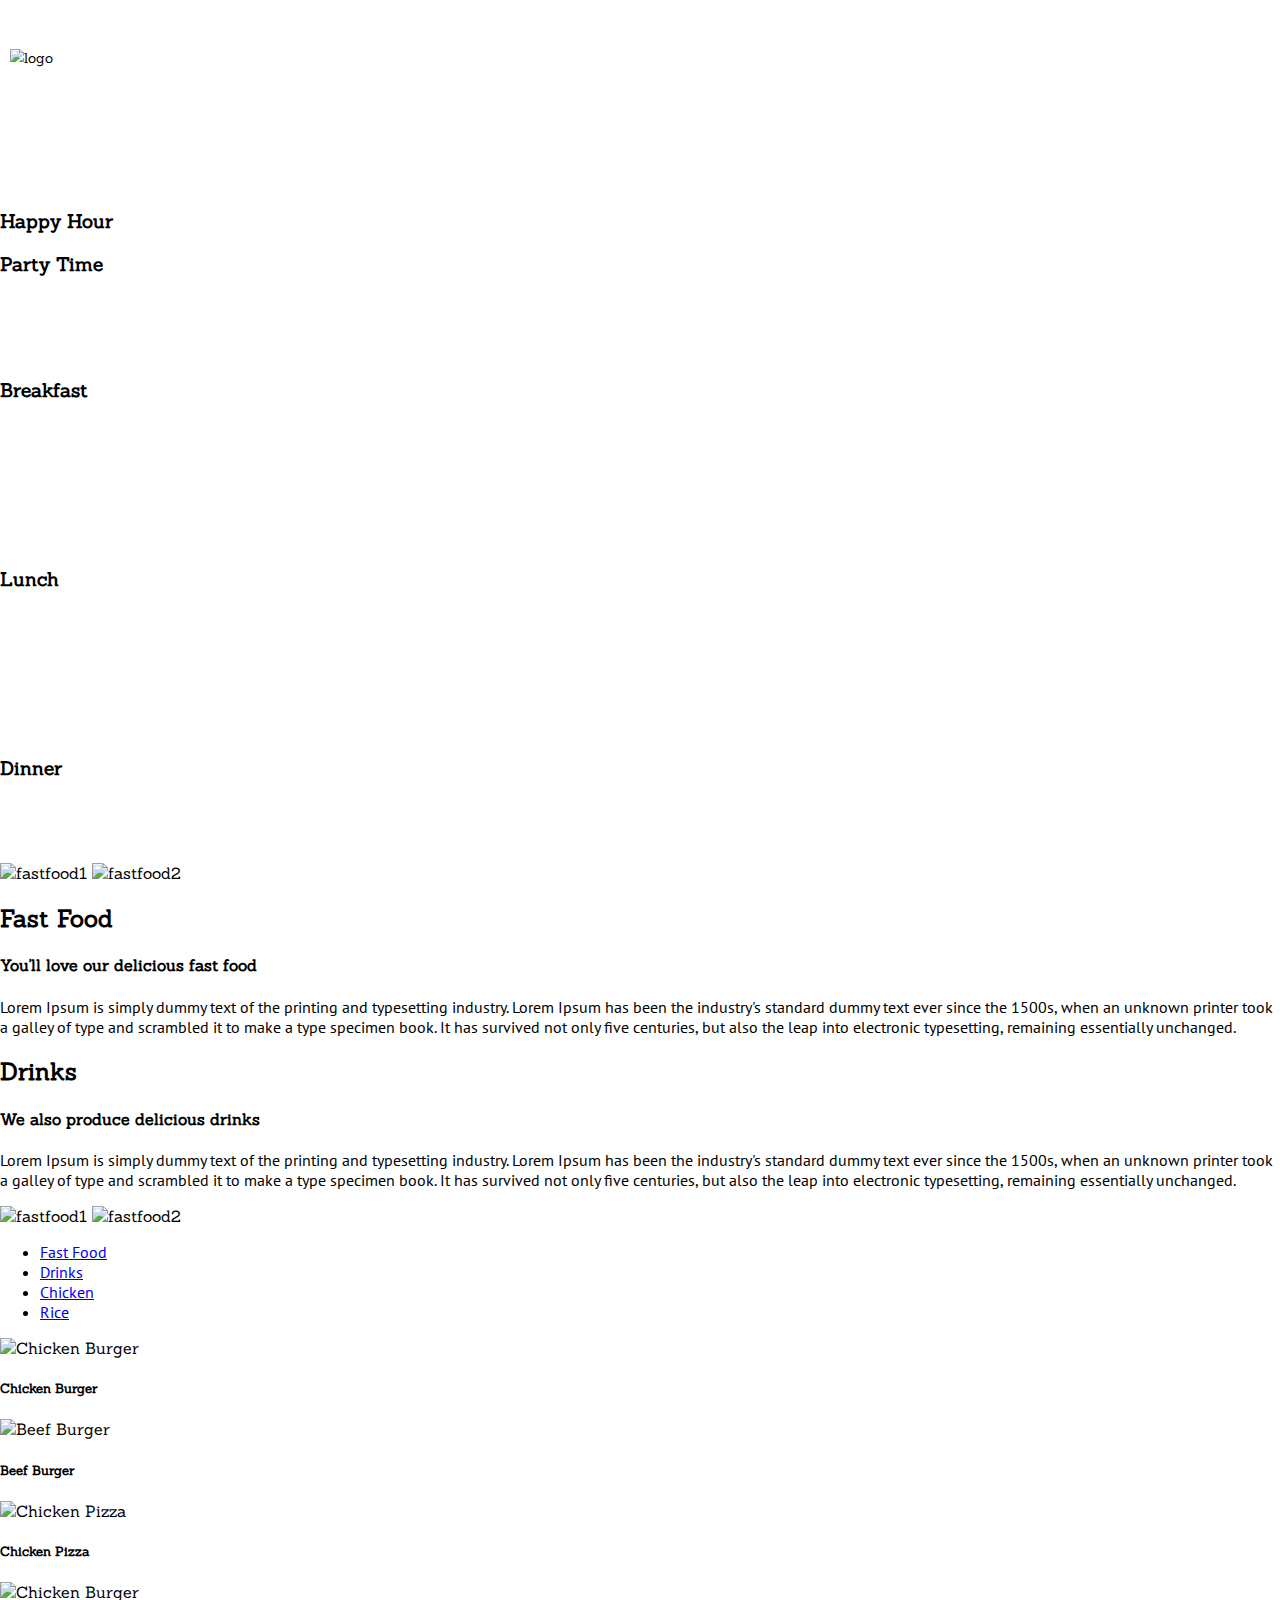
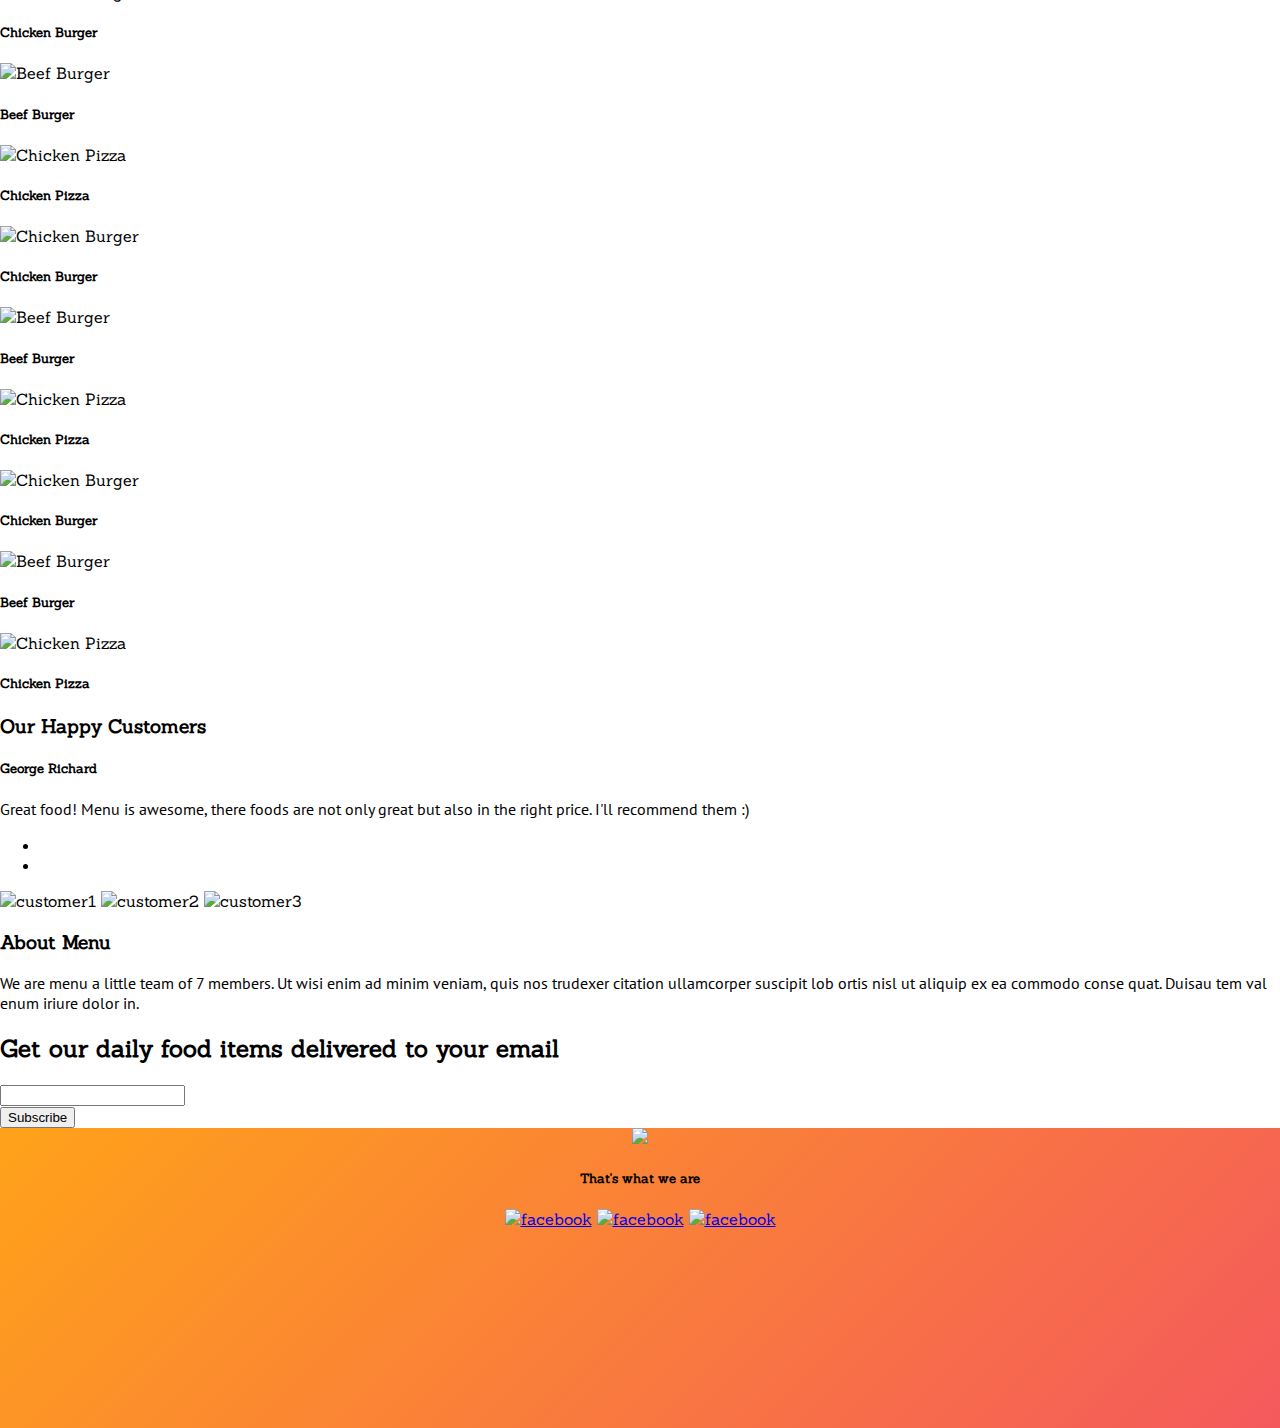
==== index.html @ df138d3c "integrated mailchimp google analytics some css styling and extra markups in html" ====
<!DOCTYPE html>
<html lang="en">
<head>
<meta charset="utf-8">
<!-- specify VIEWPORT  -->
<meta name="viewport" content="width=device-width, initial-scale=1, maximum-scale=1, user-scalable=no">
  <title>Anita's Kitchen | Home</title>
  <!-- Define required css files -->
<link href="assets/white.png" rel="icon shortcut"/>
<link href="css/style.css" rel="stylesheet" media="all" />
<link href="css/bootstrap.min.css" rel="stylesheet" media="all" />
<link href="https://fonts.googleapis.com/css?family=PT+Sans|Sanchez" rel="stylesheet">
<!-- include ionic icons framework -->
<link href="http://code.ionicframework.com/ionicons/2.0.1/css/ionicons.min.css" rel="stylesheet">
</head>

<!-- start website content -->
<body>
  <!-- navigation menu 'hamburger' -->
  <div class="container-fluid">
<div class="row hero">
  <div class="navbar navbar-default ham container-fluid">
  <a href "#" class="ion-drag"></a>
  </div>

  <!-- Landing page section -->
  <div class="text-center content spacing">
<img src="assets/logoBig.png" alt="logo" class="responsive" />
<h1><span class="txt-white">We Provide The Best Food <br>At The <b>Right Price</b></span></h1>
<script type="text/javascript" src="//s3.amazonaws.com/downloads.mailchimp.com/js/signup-forms/popup/embed.js" data-dojo-config="usePlainJson: true, isDebug: false"></script><script type="text/javascript">require(["mojo/signup-forms/Loader"], function(L) { L.start({"baseUrl":"mc.us8.list-manage.com","uuid":"dac4af4fc96cc21f65a4fd5d2","lid":"34956a28ba"}) })</script>
</div>
</div>
</div>
 <!-- End landing page section -->



 <!-- Start Recipe Categories- -->
<div class="container-fluid">
<div class="row txt.white">
  <div class="col-md-3">
  <h3>Happy Hour</h3>
  <h3>Party Time</h3>
  </div>

  <div class="col-md-3 pp-breakfast">
  <h3>Breakfast</h3>
  </div>

  <div class="col-md-3 pp-lunch">
  <h3>Lunch</h3>
  </div>

  <div class="col-md-3 pp-dinner">
  <h3>Dinner</h3>
  </div>

</div>
</div>

<!-- End Div section here for Recipe Category -->


<!--- New Feature Section with image blocks --->
<div class="container feature"><!--- Start Div for Container Feature -->
<div class="col-md-6">
  <img src="assets/fastFood1.jpg" alt="fastfood1" />
  <img src="assets/fastFood2.jpg" alt="fastfood2" />
</div>

  <div class="col-md-6">
    <h2>Fast Food</h2>
    <h4>You'll love our delicious fast food</h4>
    <p>Lorem Ipsum is simply dummy text of the printing and typesetting industry. Lorem Ipsum has been the industry's standard dummy text ever since the 1500s, when an unknown printer took a galley of type and scrambled it to make a type specimen book. It has survived not only five centuries, but also the leap into electronic typesetting, remaining essentially unchanged.</p>
  </div>
</div><!--- End div for container Feature --->


<!--- Section Two for Core Gallery Display Section --->
  <div class="container feature"><!--- Start Div for Container Feature -->
    <div class="col-md-6">
      <h2>Drinks</h2>
      <h4>We also produce delicious drinks</h4>
      <p>Lorem Ipsum is simply dummy text of the printing and typesetting industry. Lorem Ipsum has been the industry's standard dummy text ever since the 1500s, when an unknown printer took a galley of type and scrambled it to make a type specimen book. It has survived not only five centuries, but also the leap into electronic typesetting, remaining essentially unchanged.</p>
    </div>

    <div class="col-md-6 img-inline">
      <img src="assets/drink1.jpg" class="img-inline" alt="fastfood1" />
      <img src="assets/drink2.jpg" class="img-inline" alt="fastfood2" />
    </div>
  </div> <!--- End div for container Feature --->



<!-- Section to add navigation Tabs in bootstrap panels --->
<div id="navTab" class="container">

<!-- Bootstrap nav tab justified for full width with responsive menu pills -->
<ul class="nav nav-pills nav-justified">
  <li class="active"><a href="#fastFood" data-toggle="tab">Fast Food</a></li>
	<li><a href="#drinks" data-toggle="tab">Drinks</a></li>
	<li><a href="#chicken" data-toggle="tab">Chicken</a></li>
	<li><a href="#ricePie" data-toggle="tab">Rice</a></li>
</ul>
<!-- End Bootstrap Navigation Tabs section -->

<!-- Add Stacked Tabs content with images in broken columns -->
<div class="tab-content">
  <div class="tab-pane active fade in" id="fastFood">
    <div class="col-sm-4">
      <img src="assets/fastfood/chickenBurger.jpg" alt="Chicken Burger" />
      <h5>Chicken Burger</h5>
    </div>

    <div class="col-sm-4">
      <img src="assets/fastfood/beefBurger.jpg" alt="Beef Burger" />
      <h5>Beef Burger</h5>
    </div>

    <div class="col-sm-4">
      <img src="assets/fastfood/chickenPizza.jpg" alt="Chicken Pizza" />
      <h5>Chicken Pizza</h5>
    </div>
  </div>
  <!-- End Active Tab Pane  -->

<!-- Tab Content Section for Drinks  -->
  <div class="tab-pane fade" id="drinks">
    <div class="col-sm-4">
      <img src="assets/fastfood/chickenBurger.jpg" alt="Chicken Burger" />
      <h5>Chicken Burger</h5>
    </div>

    <div class="col-sm-4">
      <img src="assets/fastfood/beefBurger.jpg" alt="Beef Burger" />
      <h5>Beef Burger</h5>
    </div>

    <div class="col-sm-4">
      <img src="assets/fastfood/chickenPizza.jpg" alt="Chicken Pizza" />
      <h5>Chicken Pizza</h5>
    </div>
  </div><!-- End Drinks Tab Content Section -->

<!-- Apply same content to Tab Navigation on Chicken -->
  <div class="tab-pane fade" id="chicken">
    <div class="col-sm-4">
      <img src="assets/fastfood/chickenBurger.jpg" alt="Chicken Burger" />
      <h5>Chicken Burger</h5>
    </div>

    <div class="col-sm-4">
      <img src="assets/fastfood/beefBurger.jpg" alt="Beef Burger" />
      <h5>Beef Burger</h5>
    </div>

    <div class="col-sm-4">
      <img src="assets/fastfood/chickenPizza.jpg" alt="Chicken Pizza" />
      <h5>Chicken Pizza</h5>
    </div>
  </div><!-- End Chicken Tab Content section -->


<!-- Begin Rice Pie Tab content Section -->
  <div class="tab-pane fade" id="ricePie">
    <div class="col-sm-4">
      <img src="assets/fastfood/chickenBurger.jpg" alt="Chicken Burger" />
      <h5>Chicken Burger</h5>
    </div>

    <div class="col-sm-4">
      <img src="assets/fastfood/beefBurger.jpg" alt="Beef Burger" />
      <h5>Beef Burger</h5>
    </div>

    <div class="col-sm-4">
      <img src="assets/fastfood/chickenPizza.jpg" alt="Chicken Pizza" />
      <h5>Chicken Pizza</h5>
    </div>
  </div><!-- End Rice Pie Tab Content Section -->

</div>
</div><!-- End Tab Section with ID navTab and container all -->

<!-- initialize container in fluid for Testimonial section -->
<div class="container">
  <div class="col-md-8 col-md-offset-2 text-center">

<!-- Start Testimonial column break -->
<div class="col-sm-7">
  <h3>Our Happy Customers</h3>
  <h5>George Richard</h5>
  <p>Great food! Menu is awesome, there foods are not only great
  but also in the right price. I'll recommend them :)</p>
    <ul class="slide-nav">
      <li class="slide-nav-previous"><a class="ion-chevron-left" href="#"></a></li>
      <li class="slide-nav-next"><a class="ion-chevron-right" href="#"></a></li>
    </ul>
    <div class="img-inline">
  <img src="assets/customers/p1.png" alt="customer1" class="img-responsive" />
  <img src="assets/customers/p2.png" alt="customer2" class="img-responsive" />
  <img src="assets/customers/p3.png" alt="customer3" class="img-responsive" />
</div>

</div><!-- End column break for testimonials -->

<!-- Start About Menu div class section -->
<div class="col-sm-5">
  <h3>About Menu</h4>
    <p>We are menu a little team of 7 members. Ut wisi enim ad minim veniam, quis nos trudexer citation ullamcorper
      suscipit lob ortis nisl ut aliquip ex ea commodo conse quat. Duisau tem val enum iriure dolor in.</p>
    </div><!-- End About Menu column -->

  </div>
  <!-- Close col-md-8 div star -->
  </div><!-- Dont worry; container fluid closed -->

<div class="container"><!-- Website section for email subscription with Mailchimp Integration -->
  <div class="col-md-offset-2 col-md-8 text-center">
    <!-- Begin MailChimp Signup Form -->
<h2>Get our daily food items delivered to your email</h2>
  <form action="https://tecmie.us8.list-manage.com/subscribe/post?u=dac4af4fc96cc21f65a4fd5d2&amp;id=34956a28ba" method="post" id="mc-embedded-subscribe-form" name="mc-embedded-subscribe-form" class="validate" target="_blank">
  <div class="form-group">
    <input type="email" class="form-control required" name="EMAIL" id="mce-EMAIL">
  </div>
  <button type="submit" value="Subscribe" name="subscribe" id="mc-embedded-subscribe"  class="btn btn-danger">Subscribe</button>
  </form>
</div>
</div><!-- End Email subscription section -->




<!-- Start Website Footer Section -->
<div class="container-fluid footer">
  <div class="row img-inline">
    <div class="col-md-4 col-md-offset-4">
    <img src="assets/footerlogos/logo_white.png" class="img-responsive" />
    <h5>That's what we are</h5>
  <a href ="#"><img src="assets/footerlogos/facebook.png" class="img-responsive" alt="facebook" /></a>
  <a href ="#"><img src="assets/footerlogos/facebook.png" class="img-responsive" alt="facebook" /></a>
  <a href ="#"><img src="assets/footerlogos/facebook.png" class="img-responsive" alt="facebook" /></a>
</div>
</div><!-- End column offset for elements within container -->
</div><!-- End div class container -->







<script src="js/jquery.min.js"></script>
<!-- <script src="js/bootstrap.min.js"></script> -->
<script src="js/script.js"></script>
<!-- Global Site Tag (gtag.js) - Google Analytics -->
<script async src="https://www.googletagmanager.com/gtag/js?id=UA-52368657-7"></script>
<script>
  window.dataLayer = window.dataLayer || [];
  function gtag(){dataLayer.push(arguments)};
  gtag('js', new Date());

  gtag('config', 'UA-52368657-7');
</script>
</body>
</html>
---- css/style.css ----
/******************************************
* Anitas Restaurant                       *
* IP2 Website Project for Moringe Prep    *
* Author: Andrew Miracle                  *
* September, 2017                         *
*******************************************/

/*DEFINE GLOBAL VARIABLES*/
body {
  font-family: 'PT Sans', sans-serif;
  overflow-x: hidden;
  margin: 0 0;
}
.img-inline{
  display: inline;
}
/*control content size within website's scale*/
.content{
  zoom: 0.85;
  -moz-transform: scale(0.85);
  padding: 2px 2px 10px 2px;
}
.spacing{
  margin:20px 10px 35px 10px;
}

/** Define fonts here **/
div, h1, h2, h3, h4, h5 {
  font-family:'Sanchez', serif;
}
h1{
  font-weight: lighter;
}
.txt-white{
  color: #ffffff;
  font-family: 'Sanchez', sans-serif;
}
p, span, li{
  font-family: 'PT Sans', sans-serif;
}


/*Navigation MENU*/
.navbar-default {
background-color: transparent!important;
border-color: rgba(255, 152, 0, 0.17)!important;
border-radius: 0px!important;
min-height:70%;
}

/*Landing Section*/
.hero{
  background: url('../assets/backgrounds/landing.jpg');
  background-attachment: fixed;
  object-fit: cover;
}


/*Hamburger Navbar Style*/
.ham{
  color: #fff;
  font-size: 46px;
  padding: 15px 15px;
}
.ham a{
  text-decoration: none;
  color: #fff;
}
.ham a:hover{
  color: #F15A29;
}

/*Section Two Content Control*/
.pp-breakfast{
  background-image: url("../assets/foodtop/breakfast.jpg");
  padding: 5% 0 5% 0;
  cursor: pointer;
}

.pp-lunch {
  background-image: url("../assets/foodtop/lunch.jpg");
  padding: 5% 0 5% 0;
  cursor: pointer;
}

.pp-dinner {
  background-image: url("../assets/foodtop/dinner.jpg");
  padding: 5% 0 5% 0;
  cursor: pointer;
}









#navTab .nav-pills > li > a {
  border-radius: 0;
}

/*Footer Section and Social Icons*/
.footer{
min-height:300px;
background-image:-webkit-linear-gradient( 135deg, rgba(243,71,75,.9) 0%, rgba(255,152,0,.9) 100%);
text-align:center;
}
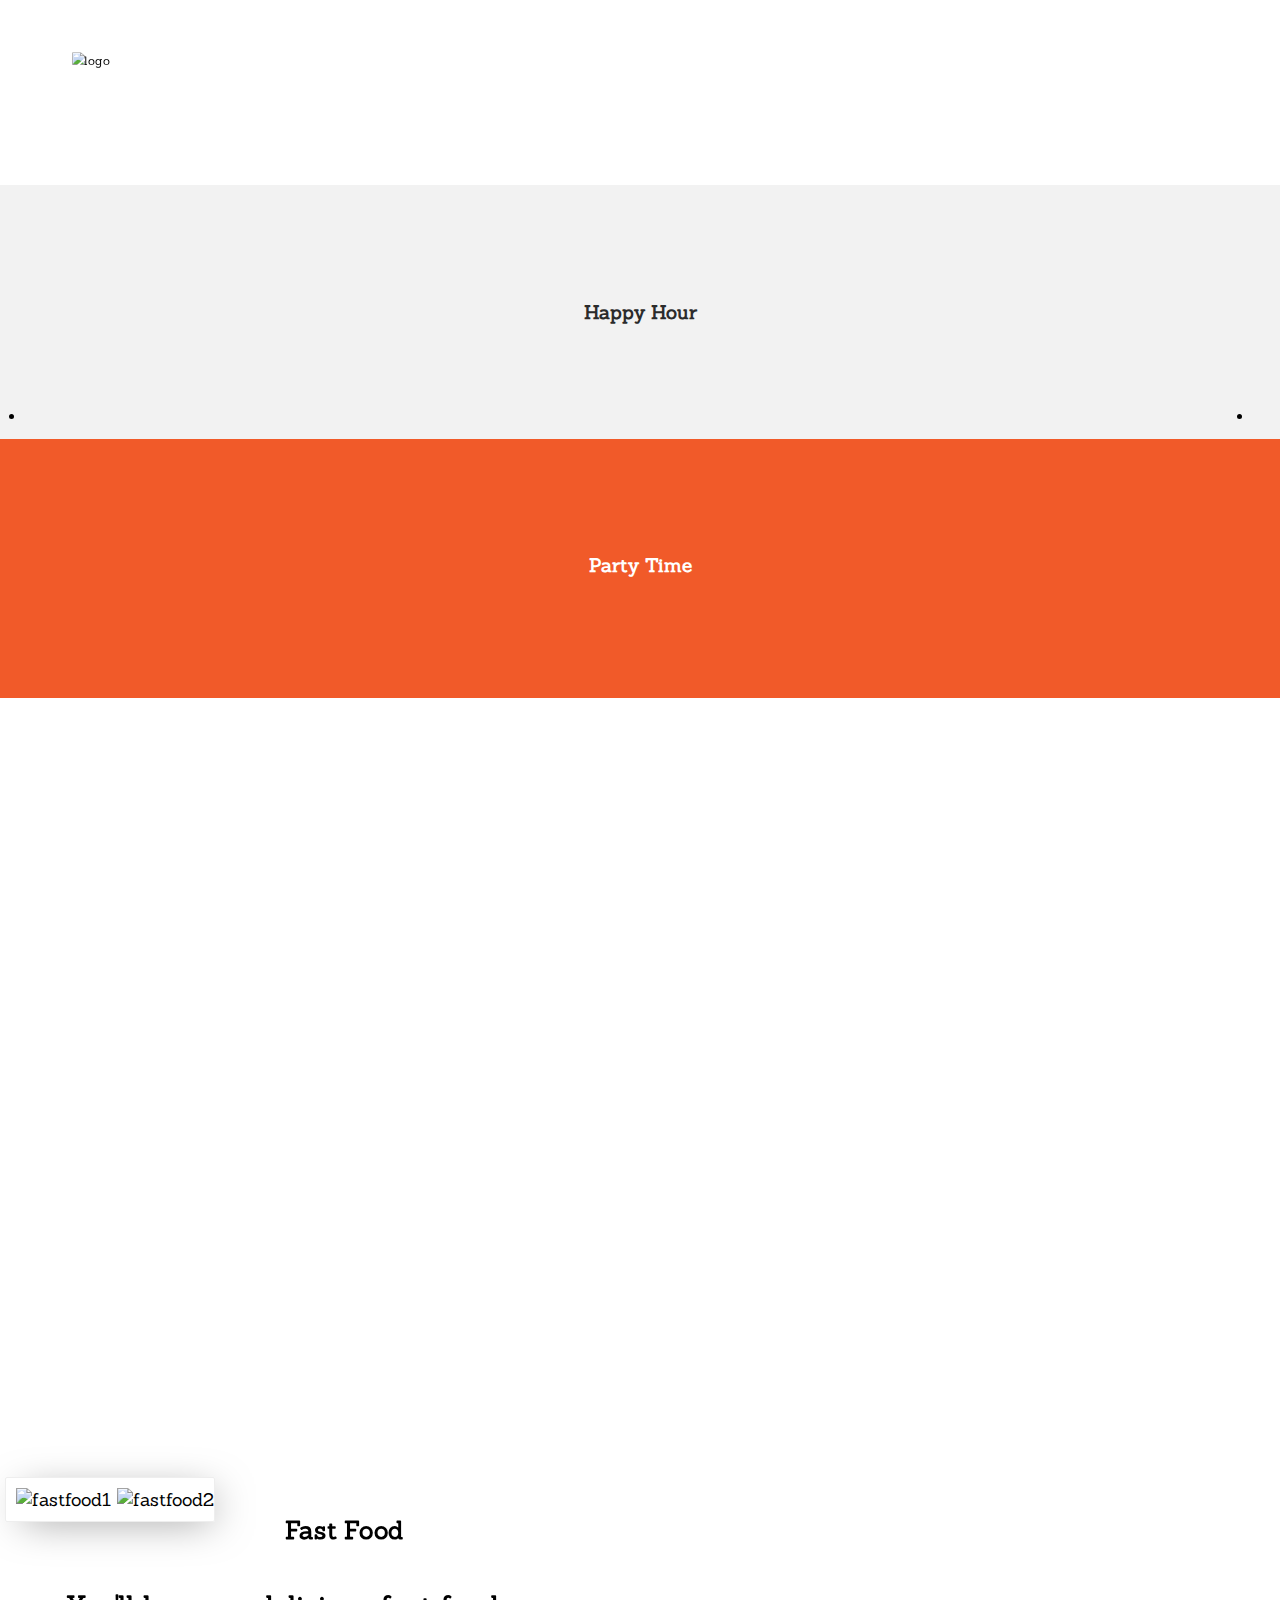
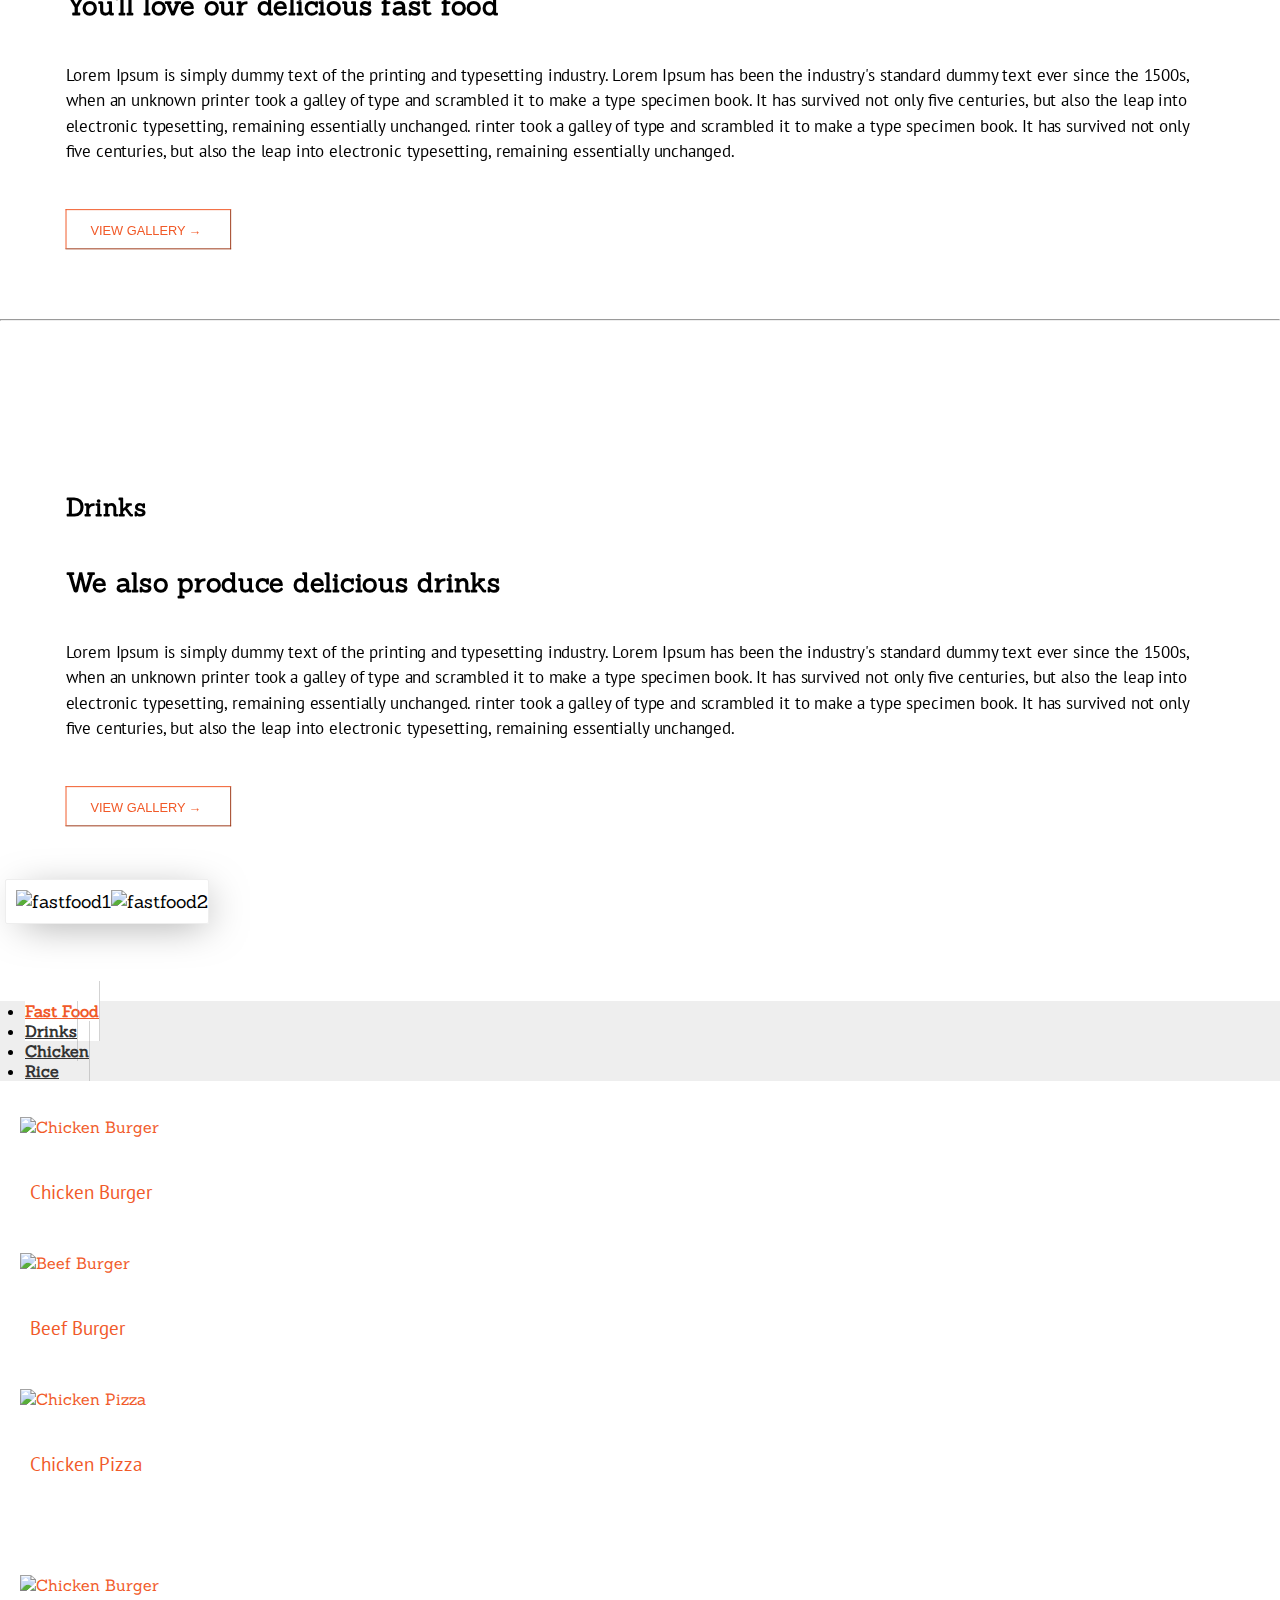
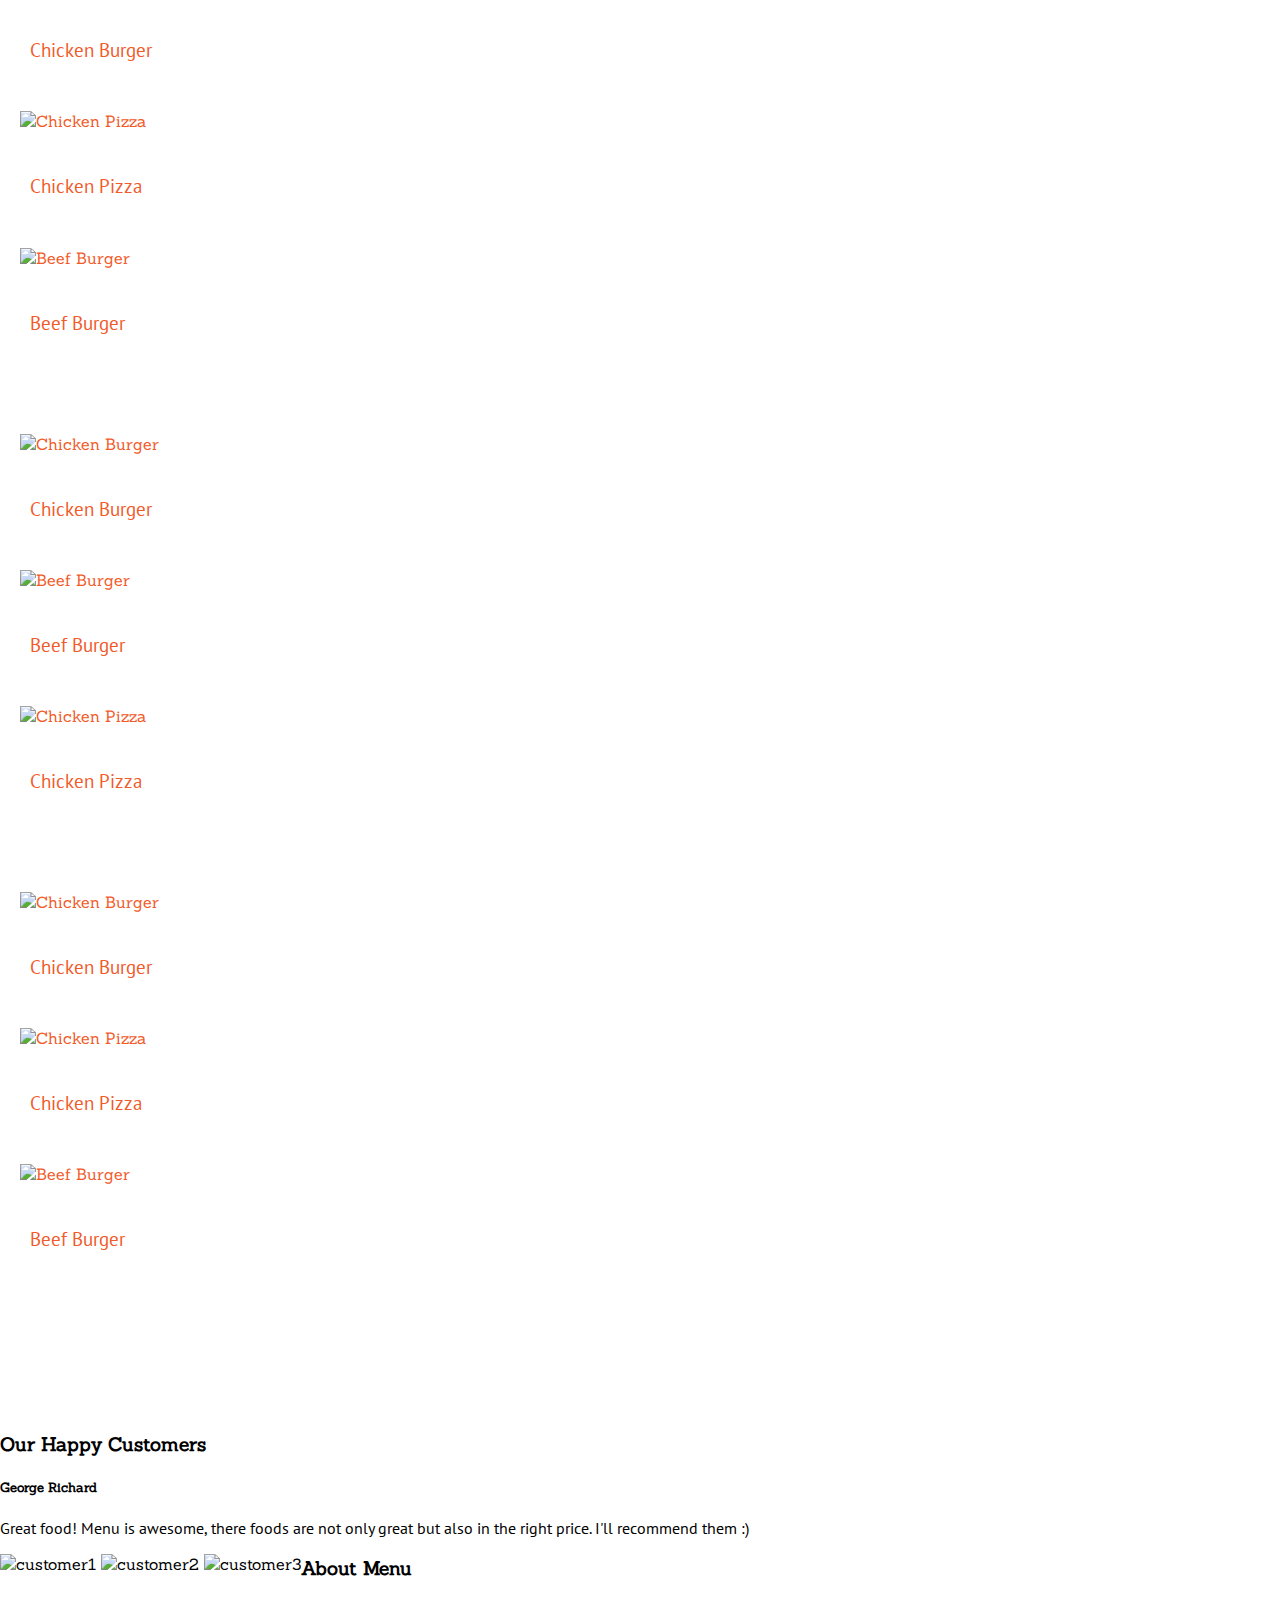
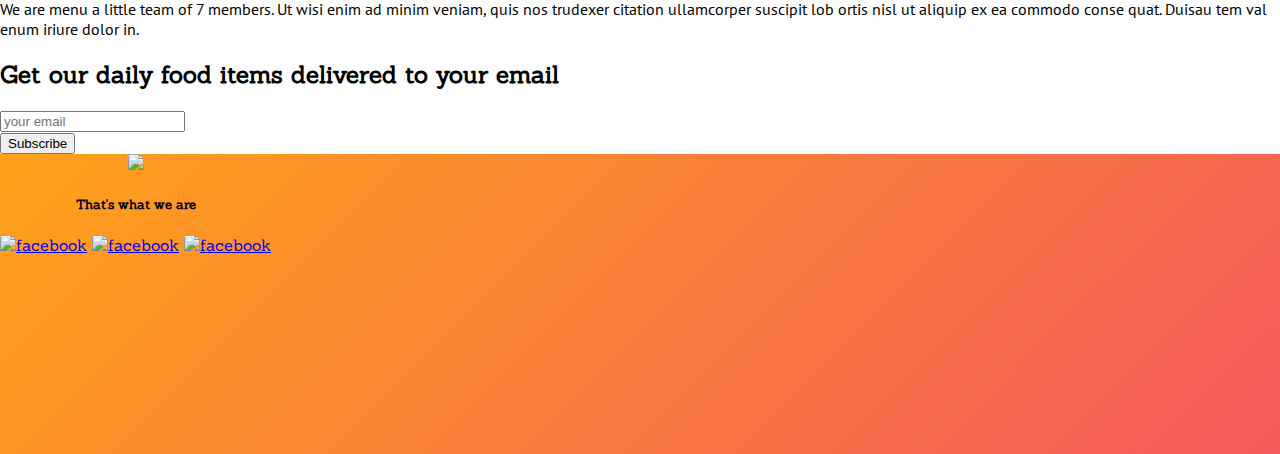
==== commit 543b4de3: "make the first bundle>>implement js for sample slider and numbers on food menu" ====
--- a/index.html
+++ b/index.html
@@ -27,7 +27,6 @@
   <div class="text-center content spacing">
 <img src="assets/logoBig.png" alt="logo" class="responsive" />
 <h1><span class="txt-white">We Provide The Best Food <br>At The <b>Right Price</b></span></h1>
-<script type="text/javascript" src="//s3.amazonaws.com/downloads.mailchimp.com/js/signup-forms/popup/embed.js" data-dojo-config="usePlainJson: true, isDebug: false"></script><script type="text/javascript">require(["mojo/signup-forms/Loader"], function(L) { L.start({"baseUrl":"mc.us8.list-manage.com","uuid":"dac4af4fc96cc21f65a4fd5d2","lid":"34956a28ba"}) })</script>
 </div>
 </div>
 </div>
@@ -37,21 +36,25 @@
 
  <!-- Start Recipe Categories- -->
 <div class="container-fluid">
-<div class="row txt.white">
-  <div class="col-md-3">
-  <h3>Happy Hour</h3>
-  <h3>Party Time</h3>
-  </div>
-
-  <div class="col-md-3 pp-breakfast">
+<div class="row txt-white section-2">
+<div class="col-md-3" style="padding:0 0;  background:#f15a29;">
+  <div class="span-hour">
+  <h3 class="">Happy Hour</h3>
+  </div>
+  <div class="emphasis">
+  <h3 class="">Party Time</h3>
+  </div>
+</div>
+
+  <div class="col-md-3 pp-breakfast overlay italic">
   <h3>Breakfast</h3>
-  </div>
-
-  <div class="col-md-3 pp-lunch">
+</div>
+
+  <div class="col-md-3 pp-lunch media-active overlay">
   <h3>Lunch</h3>
   </div>
 
-  <div class="col-md-3 pp-dinner">
+  <div class="col-md-3 pp-dinner overlay">
   <h3>Dinner</h3>
   </div>
 
@@ -62,100 +65,124 @@
 
 
 <!--- New Feature Section with image blocks --->
-<div class="container feature"><!--- Start Div for Container Feature -->
-<div class="col-md-6">
+<div class="container feature clearance"><!--- Start Div for Container Feature -->
+<div class="col-md-6 img-inline text-center" style="padding-right:5%;">
+  <div class="feature-image container-fluid float-right">
   <img src="assets/fastFood1.jpg" alt="fastfood1" />
   <img src="assets/fastFood2.jpg" alt="fastfood2" />
 </div>
-
-  <div class="col-md-6">
+</div>
+
+  <div class="col-md-6 paratext content">
     <h2>Fast Food</h2>
     <h4>You'll love our delicious fast food</h4>
-    <p>Lorem Ipsum is simply dummy text of the printing and typesetting industry. Lorem Ipsum has been the industry's standard dummy text ever since the 1500s, when an unknown printer took a galley of type and scrambled it to make a type specimen book. It has survived not only five centuries, but also the leap into electronic typesetting, remaining essentially unchanged.</p>
-  </div>
+    <p>Lorem Ipsum is simply dummy text of the printing and typesetting industry. Lorem Ipsum has been the industry's standard
+      dummy text ever since the 1500s, when an unknown printer took a galley of type and scrambled it to make a
+      type specimen book. It has survived not only five centuries, but also the leap into electronic typesetting,
+      remaining essentially unchanged. rinter took a galley of type and scrambled it to make a type specimen book. It has survived not only five centuries,
+      but also the leap into electronic typesetting, remaining essentially unchanged.</p>
+      <a class="clearance" href="#"><button class="btn btn-default">VIEW GALLERY &#8594;</button></a>
+    </div><!-- End Fast Food div Section -->
 </div><!--- End div for container Feature --->
 
-
-<!--- Section Two for Core Gallery Display Section --->
-  <div class="container feature"><!--- Start Div for Container Feature -->
-    <div class="col-md-6">
+<hr>
+
+<!--- Section Two for Restaurant Gallery Display Section --->
+  <div class="container feature clearance"><!--- Start Div for Container Feature 2-->
+    <div class="col-md-6 paratext content">
       <h2>Drinks</h2>
       <h4>We also produce delicious drinks</h4>
-      <p>Lorem Ipsum is simply dummy text of the printing and typesetting industry. Lorem Ipsum has been the industry's standard dummy text ever since the 1500s, when an unknown printer took a galley of type and scrambled it to make a type specimen book. It has survived not only five centuries, but also the leap into electronic typesetting, remaining essentially unchanged.</p>
-    </div>
-
-    <div class="col-md-6 img-inline">
-      <img src="assets/drink1.jpg" class="img-inline" alt="fastfood1" />
-      <img src="assets/drink2.jpg" class="img-inline" alt="fastfood2" />
-    </div>
-  </div> <!--- End div for container Feature --->
+      <p>Lorem Ipsum is simply dummy text of the printing and typesetting industry. Lorem Ipsum has been the industry's standard
+        dummy text ever since the 1500s, when an unknown printer took a galley of type and scrambled it to make a
+        type specimen book. It has survived not only five centuries, but also the leap into electronic typesetting,
+        remaining essentially unchanged. rinter took a galley of type and scrambled it to make a type specimen book. It has survived not only five centuries,
+        but also the leap into electronic typesetting, remaining essentially unchanged.</p>
+        <a class="clearance" href="#"><button class="btn btn-default">VIEW GALLERY &#8594;</button></a>
+    </div>
+
+      <div class="col-sm-6">
+        <div class="feature-image container-fluid float-left">
+      <img src="assets/drink1.jpg" class="img-responsive main-block"  alt="fastfood1" />
+      <img src="assets/drink2.jpg" class="img-responsive main-block"  alt="fastfood2" />
+    </div>
+    </div>
+  </div>
+</div>
+<!--- End div for container Feature --->
+
+</div>
 
 
 
 <!-- Section to add navigation Tabs in bootstrap panels --->
-<div id="navTab" class="container">
-
+<div class="container-fluid clearance">
+  <div class="row section-3">
+<div id="navTab" class="col-md-8 col-md-offset-2 clearance section-tab">
 <!-- Bootstrap nav tab justified for full width with responsive menu pills -->
-<ul class="nav nav-pills nav-justified">
+<ul class="nav nav-pills nav-justified text-center section-tab-h" style="margin:0px 0px 0px -15px;
+    width: 102%;background:#eee;">
   <li class="active"><a href="#fastFood" data-toggle="tab">Fast Food</a></li>
 	<li><a href="#drinks" data-toggle="tab">Drinks</a></li>
 	<li><a href="#chicken" data-toggle="tab">Chicken</a></li>
-	<li><a href="#ricePie" data-toggle="tab">Rice</a></li>
+	<li><a href="#ricePie" style="border-right:0px solid;" data-toggle="tab">Rice</a></li>
 </ul>
 <!-- End Bootstrap Navigation Tabs section -->
-
+  <div class="navContent">
+    <ul class="slide-nav">
+    <li class="slide-nav-previous"><a class="ion-chevron-left slidePrevious"></a></li>
 <!-- Add Stacked Tabs content with images in broken columns -->
-<div class="tab-content">
+<div class="tab-content text-center">
   <div class="tab-pane active fade in" id="fastFood">
     <div class="col-sm-4">
-      <img src="assets/fastfood/chickenBurger.jpg" alt="Chicken Burger" />
+      <img src="assets/fastfood/chickenBurger.jpg" class="img-responsive" alt="Chicken Burger" />
       <h5>Chicken Burger</h5>
     </div>
 
     <div class="col-sm-4">
-      <img src="assets/fastfood/beefBurger.jpg" alt="Beef Burger" />
+      <img src="assets/fastfood/beefBurger.jpg" class="img-responsive" alt="Beef Burger" />
       <h5>Beef Burger</h5>
     </div>
 
     <div class="col-sm-4">
-      <img src="assets/fastfood/chickenPizza.jpg" alt="Chicken Pizza" />
+      <img src="assets/fastfood/chickenPizza.jpg"  class="img-responsive"alt="Chicken Pizza" />
       <h5>Chicken Pizza</h5>
     </div>
+
   </div>
   <!-- End Active Tab Pane  -->
 
 <!-- Tab Content Section for Drinks  -->
   <div class="tab-pane fade" id="drinks">
     <div class="col-sm-4">
-      <img src="assets/fastfood/chickenBurger.jpg" alt="Chicken Burger" />
+      <img src="assets/fastfood/chickenBurger.jpg" class="img-responsive" alt="Chicken Burger" />
       <h5>Chicken Burger</h5>
     </div>
 
     <div class="col-sm-4">
-      <img src="assets/fastfood/beefBurger.jpg" alt="Beef Burger" />
+      <img src="assets/fastfood/chickenPizza.jpg" class="img-responsive" alt="Chicken Pizza" />
+      <h5>Chicken Pizza</h5>
+    </div>
+
+    <div class="col-sm-4">
+      <img src="assets/fastfood/beefBurger.jpg"  class="img-responsive"alt="Beef Burger" />
       <h5>Beef Burger</h5>
-    </div>
-
-    <div class="col-sm-4">
-      <img src="assets/fastfood/chickenPizza.jpg" alt="Chicken Pizza" />
-      <h5>Chicken Pizza</h5>
     </div>
   </div><!-- End Drinks Tab Content Section -->
 
 <!-- Apply same content to Tab Navigation on Chicken -->
   <div class="tab-pane fade" id="chicken">
     <div class="col-sm-4">
-      <img src="assets/fastfood/chickenBurger.jpg" alt="Chicken Burger" />
+      <img src="assets/fastfood/chickenBurger.jpg" class="img-responsive" alt="Chicken Burger" />
       <h5>Chicken Burger</h5>
     </div>
 
     <div class="col-sm-4">
-      <img src="assets/fastfood/beefBurger.jpg" alt="Beef Burger" />
+      <img src="assets/fastfood/beefBurger.jpg"  class="img-responsive"alt="Beef Burger" />
       <h5>Beef Burger</h5>
     </div>
 
     <div class="col-sm-4">
-      <img src="assets/fastfood/chickenPizza.jpg" alt="Chicken Pizza" />
+      <img src="assets/fastfood/chickenPizza.jpg" class="img-responsive" alt="Chicken Pizza" />
       <h5>Chicken Pizza</h5>
     </div>
   </div><!-- End Chicken Tab Content section -->
@@ -164,26 +191,35 @@
 <!-- Begin Rice Pie Tab content Section -->
   <div class="tab-pane fade" id="ricePie">
     <div class="col-sm-4">
-      <img src="assets/fastfood/chickenBurger.jpg" alt="Chicken Burger" />
+      <img src="assets/fastfood/chickenBurger.jpg" class="img-responsive" alt="Chicken Burger" />
       <h5>Chicken Burger</h5>
     </div>
 
     <div class="col-sm-4">
-      <img src="assets/fastfood/beefBurger.jpg" alt="Beef Burger" />
+      <img src="assets/fastfood/chickenPizza.jpg" class="img-responsive" alt="Chicken Pizza" />
+      <h5>Chicken Pizza</h5>
+    </div>
+
+    <div class="col-sm-4">
+      <img src="assets/fastfood/beefBurger.jpg" class="img-responsive" alt="Beef Burger" />
       <h5>Beef Burger</h5>
     </div>
-
-    <div class="col-sm-4">
-      <img src="assets/fastfood/chickenPizza.jpg" alt="Chicken Pizza" />
-      <h5>Chicken Pizza</h5>
-    </div>
   </div><!-- End Rice Pie Tab Content Section -->
-
-</div>
+</div>
+
+<li class="slide-nav-next"><a class="ion-chevron-right slideNext"></a></li>
+</ul><!-- End slider navigation pane -->
+</div><!-- div class end Nav content -->
 </div><!-- End Tab Section with ID navTab and container all -->
+</div></div><!-- End BT container fluid and row  -->
+
+
+
+
+
 
 <!-- initialize container in fluid for Testimonial section -->
-<div class="container">
+<div class="container clearance clearfix">
   <div class="col-md-8 col-md-offset-2 text-center">
 
 <!-- Start Testimonial column break -->
@@ -221,7 +257,7 @@
 <h2>Get our daily food items delivered to your email</h2>
   <form action="https://tecmie.us8.list-manage.com/subscribe/post?u=dac4af4fc96cc21f65a4fd5d2&amp;id=34956a28ba" method="post" id="mc-embedded-subscribe-form" name="mc-embedded-subscribe-form" class="validate" target="_blank">
   <div class="form-group">
-    <input type="email" class="form-control required" name="EMAIL" id="mce-EMAIL">
+    <input type="email" class="form-control required" placeholder="your email" name="EMAIL" id="mce-EMAIL">
   </div>
   <button type="submit" value="Subscribe" name="subscribe" id="mc-embedded-subscribe"  class="btn btn-danger">Subscribe</button>
   </form>
@@ -251,8 +287,8 @@
 
 
 <script src="js/jquery.min.js"></script>
-<!-- <script src="js/bootstrap.min.js"></script> -->
-<script src="js/script.js"></script>
+<script src="js/bootstrap.min.js"></script>
+<script src="js/scripts.js"></script>
 <!-- Global Site Tag (gtag.js) - Google Analytics -->
 <script async src="https://www.googletagmanager.com/gtag/js?id=UA-52368657-7"></script>
 <script>
--- a/css/style.css
+++ b/css/style.css
@@ -11,20 +11,68 @@
   overflow-x: hidden;
   margin: 0 0;
 }
+/*Float Left and right selectors*/
+.float-right{
+  float: right;
+}
+.float-right > .container-fluid{
+  padding: 0px 40px;
+}
+.float-left{
+  float: left;
+}
+/*End Float Left and right selectors*/
+
+/*Bootstrap Button Default*/
+.btn-default {
+    color: #F15A29!important;
+    background-color: #fff;
+    border-color: #F15A29!important;
+    padding: 13px 30px 11px 25px!important;
+}
+
+.btn-default:hover{
+  background-image:linear-gradient( 135deg, rgba(243,71,75,.9) 0%, rgba(255,152,0,.9) 100%);
+  color: #fff!important;
+  font-weight: 700;
+}
+/*End Bootstrap button default*/
+
+
+/*make feature images inline */
 .img-inline{
   display: inline;
-}
+  float: left;
+}
+.main-block{
+  display: inline;
+  float: left;
+  border:0px black solid;
+}
+
 /*control content size within website's scale*/
 .content{
   zoom: 0.85;
-  -moz-transform: scale(0.85);
+  -moz-transform: scale(0.90);
+  -webkit-transform: scale(0.90);
+  -o-transform: scale(0.90)
   padding: 2px 2px 10px 2px;
 }
+/*End Zoom Controlproperty*/
+
+
+/*Add a property to create margins within content*/
+.clearance{
+  margin-top:7em;
+
+}
+
 .spacing{
-  margin:20px 10px 35px 10px;
+  margin:20px 10px 40px 10px;
 }
 
 /** Define fonts here **/
+
 div, h1, h2, h3, h4, h5 {
   font-family:'Sanchez', serif;
 }
@@ -34,6 +82,7 @@
 .txt-white{
   color: #ffffff;
   font-family: 'Sanchez', sans-serif;
+  text-align: center;
 }
 p, span, li{
   font-family: 'PT Sans', sans-serif;
@@ -53,6 +102,7 @@
   background: url('../assets/backgrounds/landing.jpg');
   background-attachment: fixed;
   object-fit: cover;
+  min-height: 70%;
 }
 
 
@@ -71,35 +121,180 @@
 }
 
 /*Section Two Content Control*/
+.section-2{
+  padding: 0 0;
+  min-height: 200px;
+}
+
+.overlay{
+width: 100%;
+height:100%;
+}
+
+.media-active{
+  position: inherit;
+  bottom: 0;
+  right: 0;
+  filter:opacity(50%);
+  overflow: hidden;
+  transition: .5s ease;
+}
+.txt-white .overlay:hover{
+  color:#000000;
+    filter: opacity(80%);
+
+}
+
 .pp-breakfast{
-  background-image: url("../assets/foodtop/breakfast.jpg");
-  padding: 5% 0 5% 0;
-  cursor: pointer;
+  background: url('../assets/foodtop/breakfast.jpg');
+  padding: 6% 0 6% 0;
+  cursor: pointer;
+  object-fit: fill;
 }
 
 .pp-lunch {
-  background-image: url("../assets/foodtop/lunch.jpg");
-  padding: 5% 0 5% 0;
-  cursor: pointer;
+  background: url('../assets/foodtop/lunch.jpg');
+  padding: 6% 0 6% 0;
+  cursor: pointer;
+  object-fit: fill;
 }
 
 .pp-dinner {
-  background-image: url("../assets/foodtop/dinner.jpg");
-  padding: 5% 0 5% 0;
-  cursor: pointer;
-}
-
-
-
-
-
-
-
+  background: url('../assets/foodtop/dinner.jpg');
+  padding: 6% 0 6% 0;
+  cursor: pointer;
+  object-fit: fill;
+}
+.span-hour{
+  background: #F2F2F2;
+  padding-top:7.5%;
+  padding-bottom: 7.5%;
+  margin-top:0px;
+  height: 100%;
+  color:#2b2b2b;
+}
+.emphasis{
+  background-color: #F15A29;
+  color:#fff;
+  padding-top:7.5%;
+  padding-bottom: 8%;
+  height: 100%;
+}
+
+/*Feature Section*/
+.feature{
+  font-size: 1.1em;
+  padding:10px 25px 10px 5px;
+}
+.feature > .paratext{
+  margin: 0px 0px 40px 0px;
+  padding: 10px 50px;
+}
+.feature h4{
+  font-size: 1.6em;
+  font-size: 700;
+}
+.feature button{
+  margin-top:30px;
+}
+.feature p{
+  margin-top:15px;
+}
+.paratext{
+  line-height: 1.5;
+  zoom: 0.98;
+  -moz-transform: scale(0.98);
+  -webkit-transform: scale(0.98);
+  -o-transform: scale(0.98);
+}
+.feature-image{
+  border: 1px solid #eee;
+  border-radius:  2px;
+  padding:10px 0px 10px 10px;
+  box-shadow: 7px 7px 40px -11px rgba(0, 0, 0, 0.5);
+}
+/*End Feature Section*/
+
+/*Section 3 NAVTAB AND TAB CONTENT*/
+.section-3{
+  background-color: #F15A29;
+  background: url('../assets/backgrounds/foodsBg.jpg');
+  object-fit: fill;
+  min-height: 500px;
+  background-attachment: fixed;
+}
+.section-tab{
+  background:#ffffff!important;
+}
+.section-tab-h{
+  background:#eeeeee!important;
+  background-size: cover;
+}
+
+/*Light Hack for the tab content section*/
+.navContent ul{
+  padding: 0 0;
+  list-style: none;
+}
+.slide-nav li a{
+  color: #f15a29;
+  font-size: 25px;
+  line-height: 0px;
+  cursor: pointer;
+}
+.slide-nav li a:hover{
+  color: #1b1b1b;
+  cursor: pointer;
+}
+.slide-nav-previous{
+    top: 45%;
+    left: 2%;
+    position: absolute;
+}
+.slide-nav-next{
+    top: 45%;
+    right: 2%;
+    position: absolute;
+}
+
+
+
+#navTab{
+  background:#fff!important;
+}
 
 
 #navTab .nav-pills > li > a {
   border-radius: 0;
-}
+  color:#333;
+  font-family: "Sanchez", serif;
+  font-weight: 700;
+  padding: 20px 0px;
+  text-align: center;
+  border-right: rgba(158, 158, 158, 0.45) 1px solid;
+}
+
+.nav-pills>li.active>a, .nav-pills>li.active>a:focus, .nav-pills>li.active>a:hover {
+  color: #f15a29!important;
+  background-color: #ffffff!important;
+}
+#navTab .tab-pane{
+margin: 10px 0px;
+padding: 20px 20px 20px 20px;
+color: #f15a29;
+}
+#navTab h5{
+font-family: 'PT Sans', sans-serif;
+font-weight: 500;
+font-size: 1.2em;
+padding:10px 10px 17px 10px;
+}
+#navTab img{
+
+}
+
+
+
 
 /*Footer Section and Social Icons*/
 .footer{
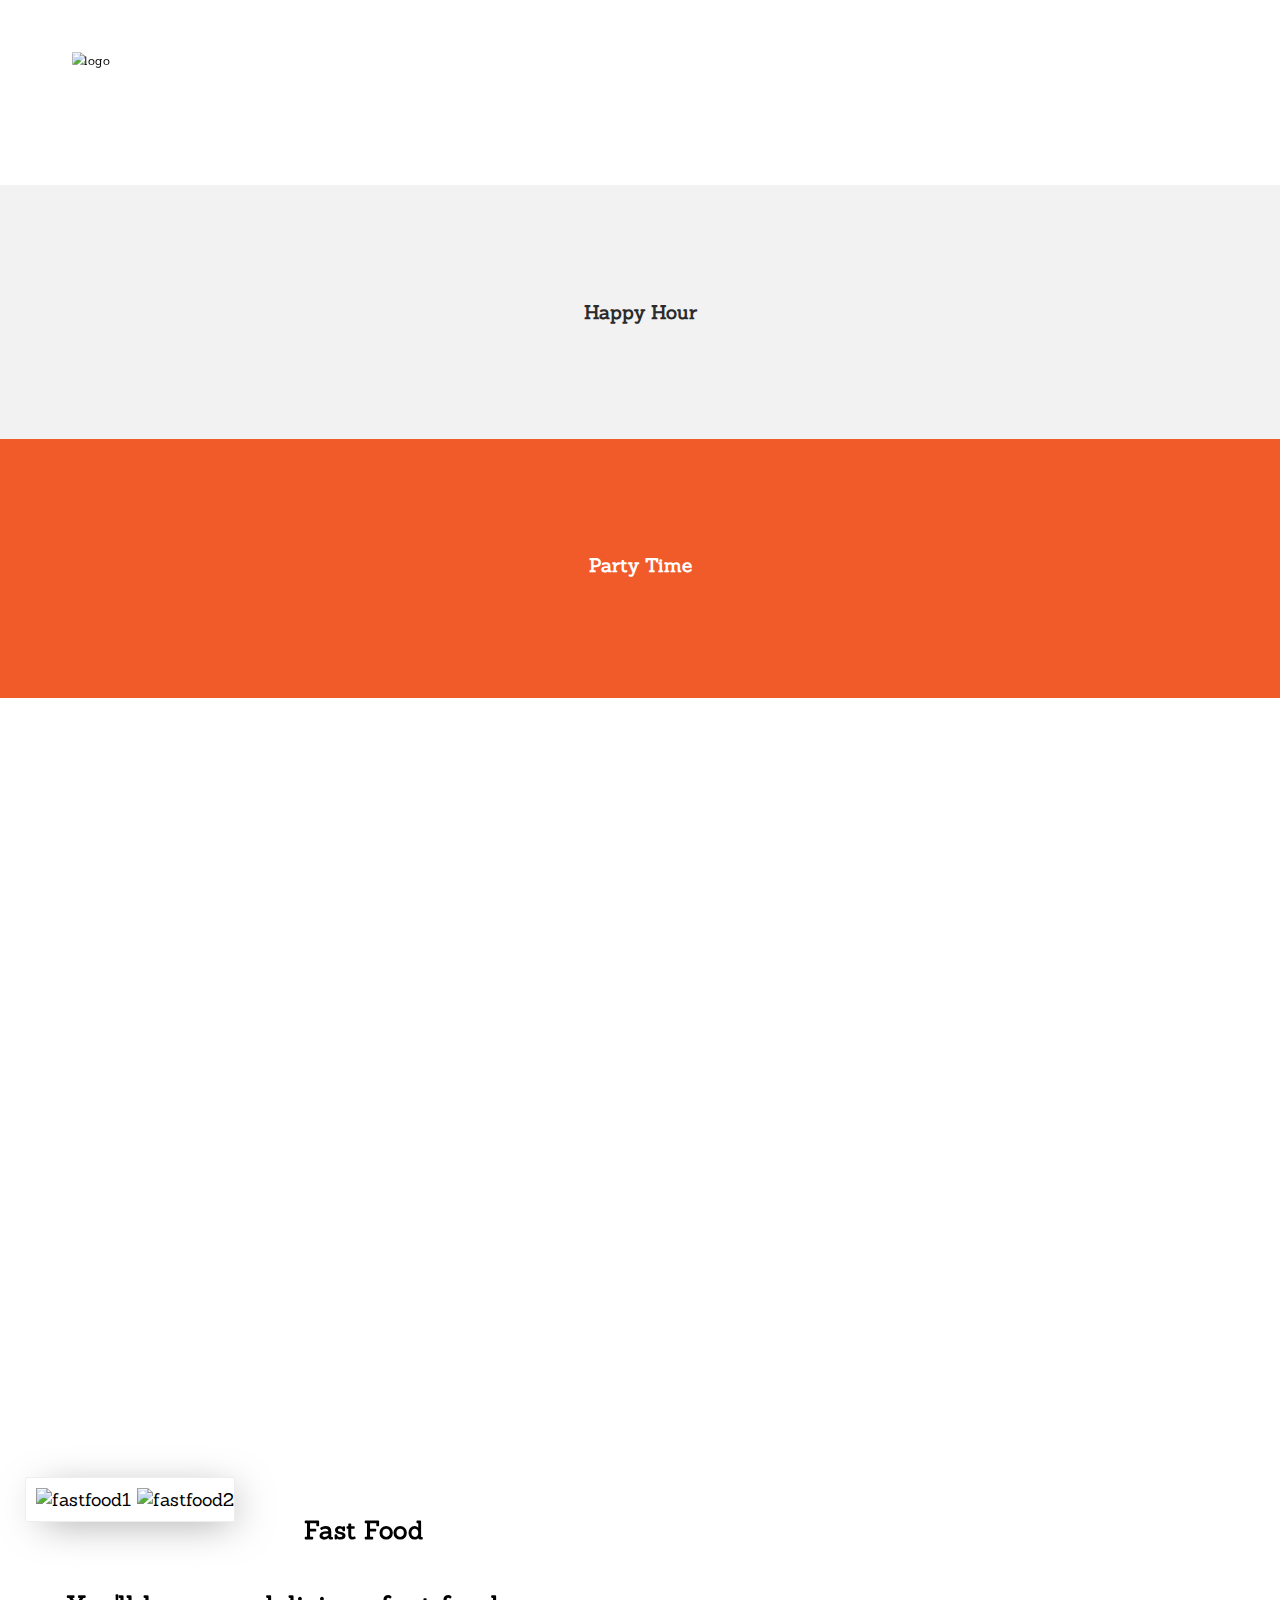
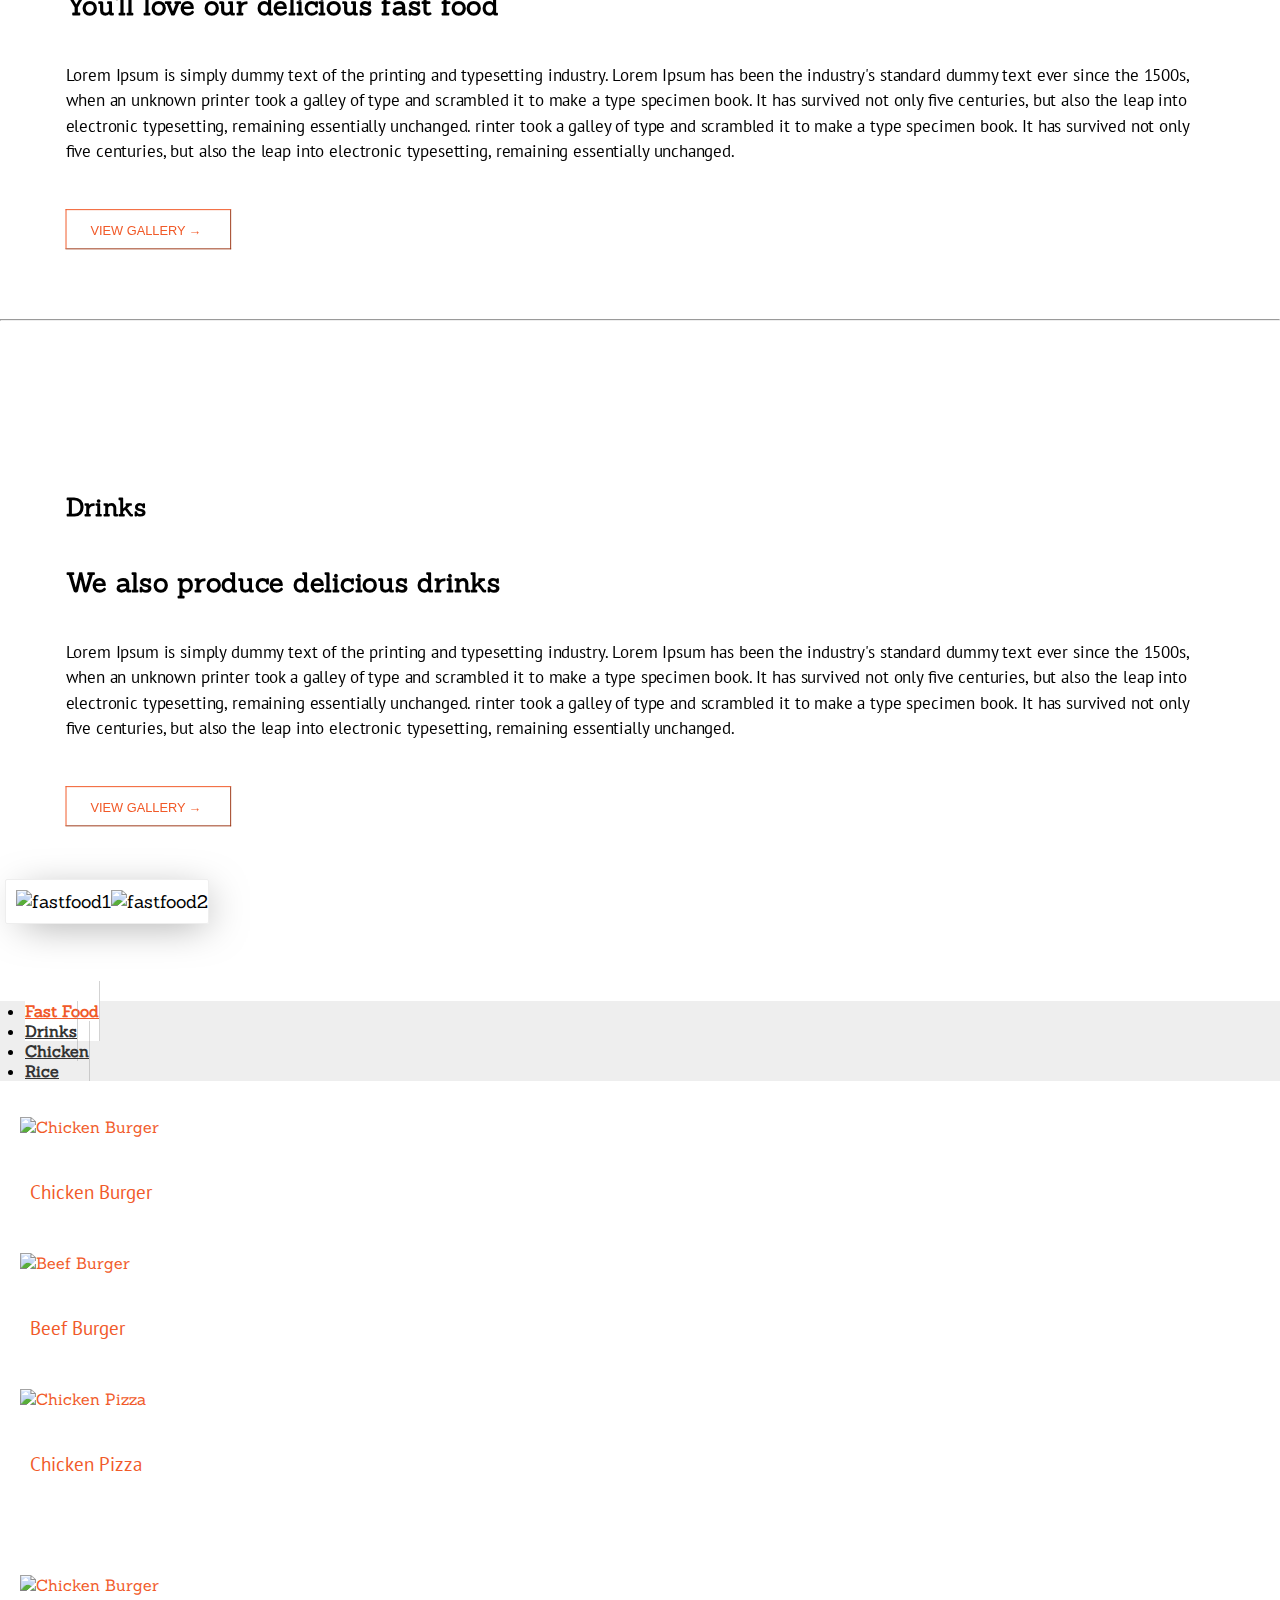
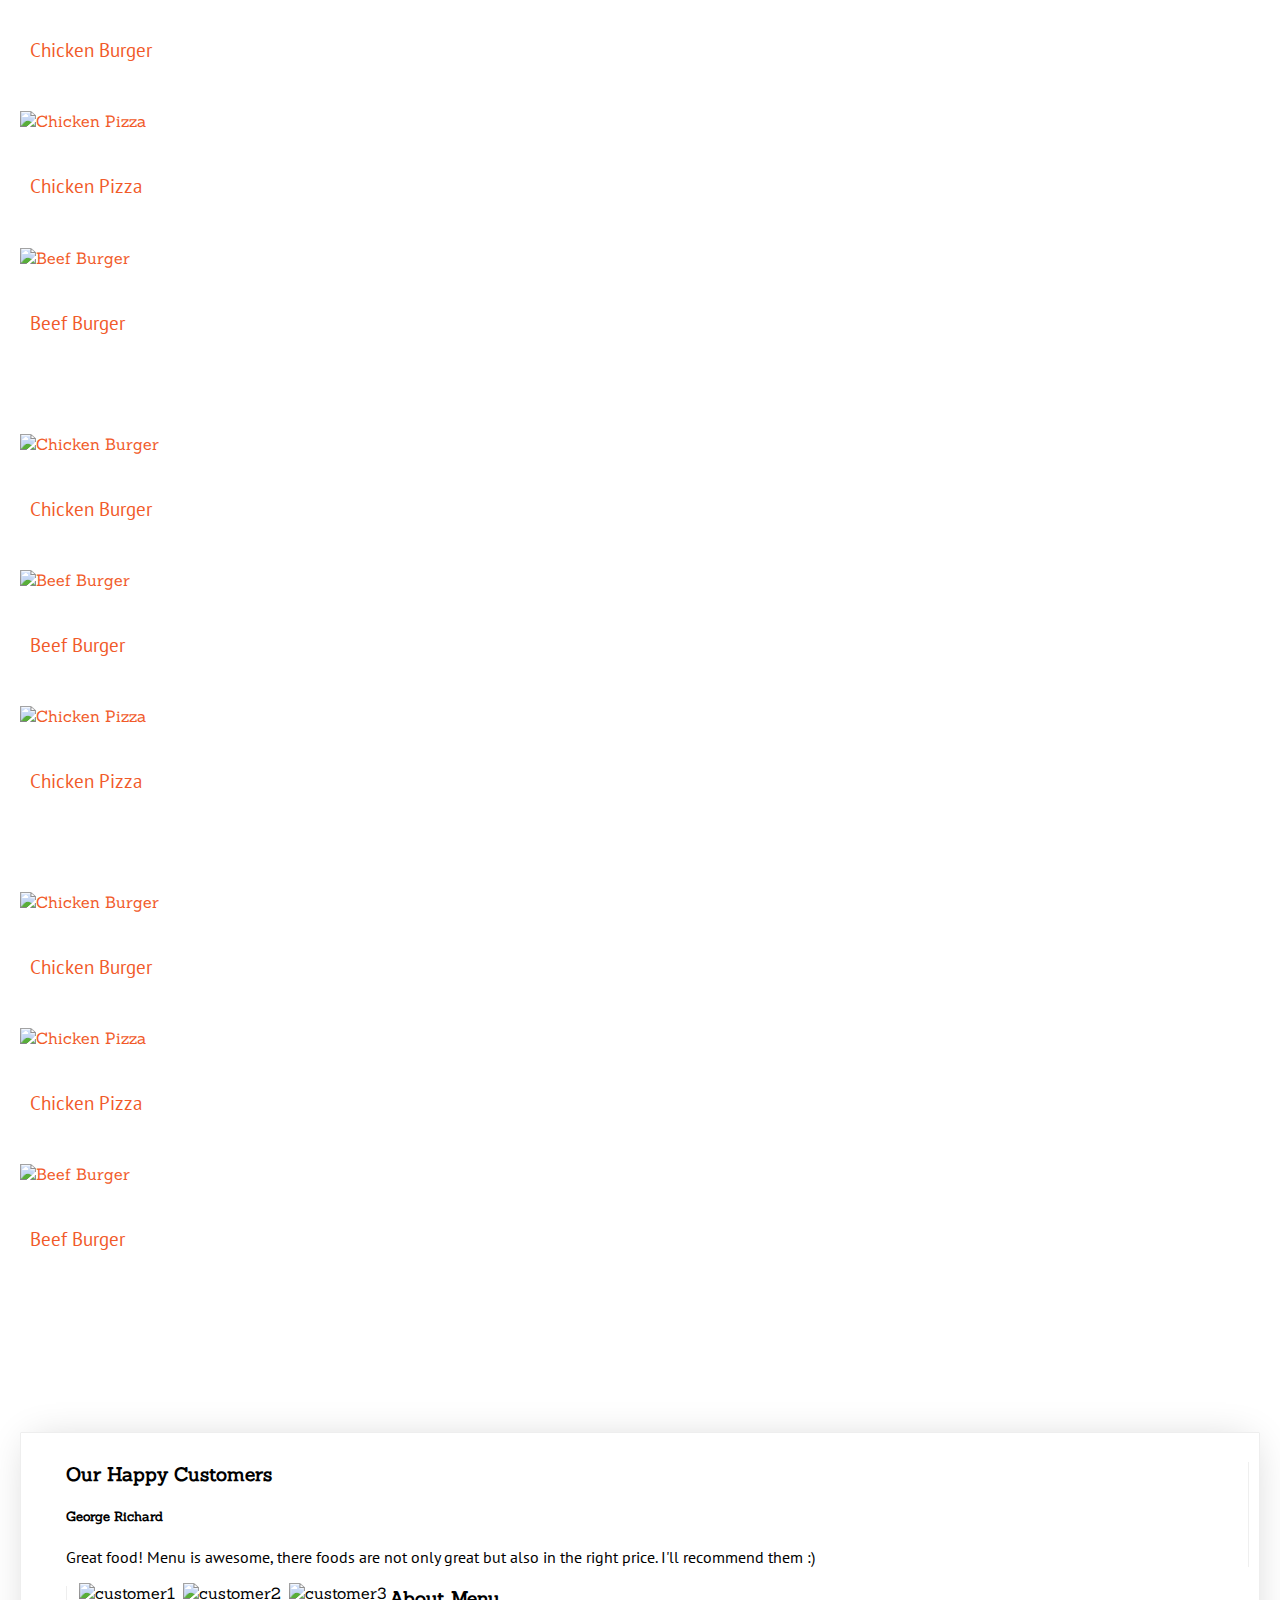
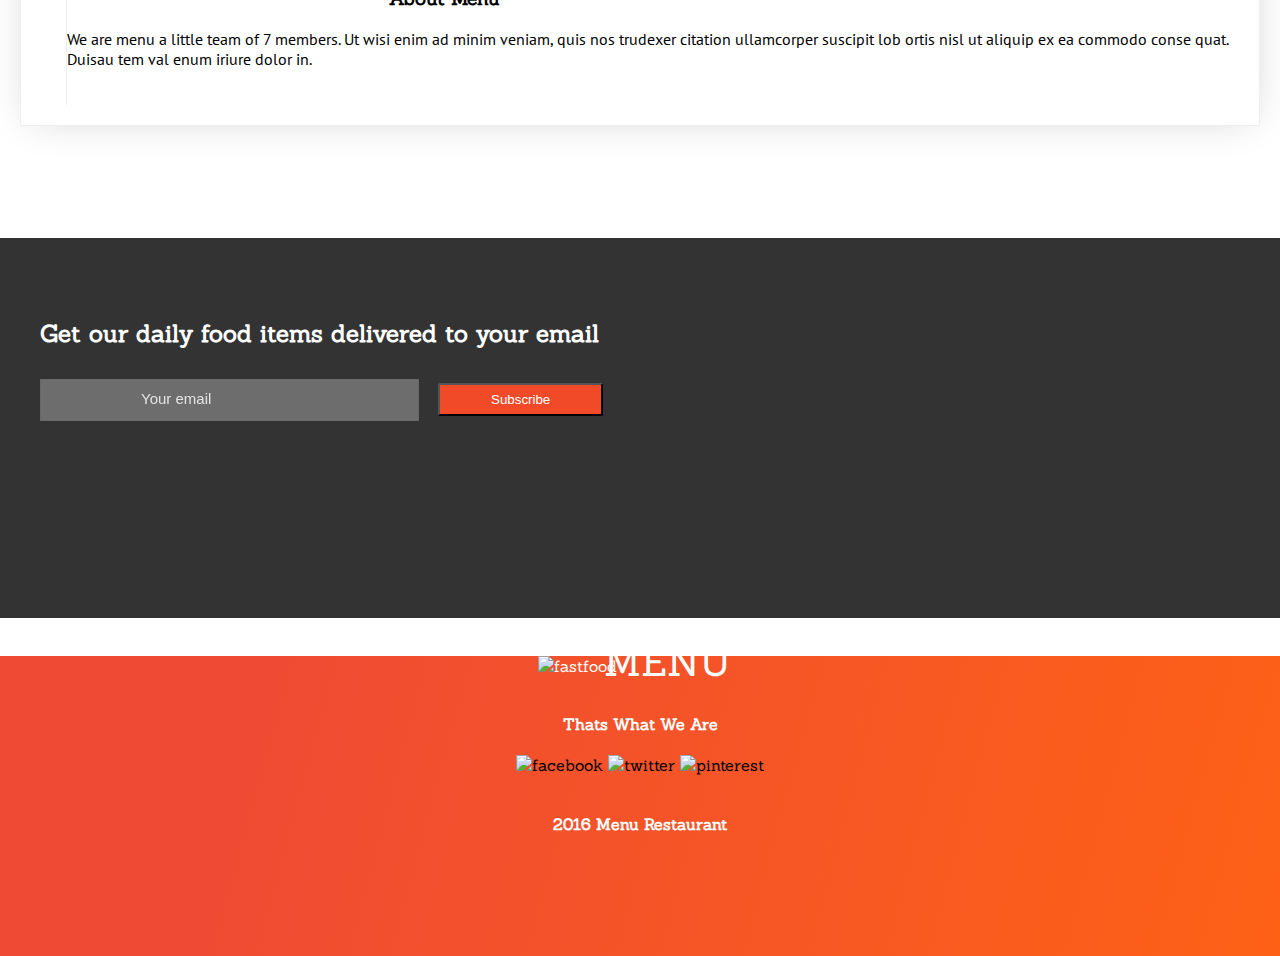
==== commit 794dd4b5: "complete design and stage website" ====
--- a/index.html
+++ b/index.html
@@ -6,12 +6,13 @@
 <meta name="viewport" content="width=device-width, initial-scale=1, maximum-scale=1, user-scalable=no">
   <title>Anita's Kitchen | Home</title>
   <!-- Define required css files -->
-<link href="assets/white.png" rel="icon shortcut"/>
-<link href="css/style.css" rel="stylesheet" media="all" />
+<link href="assets/white.png" rel="icon shortcut" />
+<link href="css/style.css" rel="stylesheet" />
 <link href="css/bootstrap.min.css" rel="stylesheet" media="all" />
-<link href="https://fonts.googleapis.com/css?family=PT+Sans|Sanchez" rel="stylesheet">
-<!-- include ionic icons framework -->
-<link href="http://code.ionicframework.com/ionicons/2.0.1/css/ionicons.min.css" rel="stylesheet">
+<!-- include ionic icons framework Local xxx CDN-->
+<!-- <link href="css/ionicons.min.css" rel="stylesheet" media="all" /> -->
+<link href="http://code.ionicframework.com/ionicons/2.0.1/css/ionicons.min.css" rel="stylesheet" media="all" />
+<link href="https://fonts.googleapis.com/css?family=PT+Sans|Sanchez" rel="stylesheet" media="all" />
 </head>
 
 <!-- start website content -->
@@ -220,70 +221,69 @@
 
 <!-- initialize container in fluid for Testimonial section -->
 <div class="container clearance clearfix">
-  <div class="col-md-8 col-md-offset-2 text-center">
+  <div class="col-md-10 col-md-offset-1 text-center stories">
 
 <!-- Start Testimonial column break -->
-<div class="col-sm-7">
+<div class="col-sm-7" style="border-right:1px solid #efefef;">
   <h3>Our Happy Customers</h3>
   <h5>George Richard</h5>
   <p>Great food! Menu is awesome, there foods are not only great
   but also in the right price. I'll recommend them :)</p>
     <ul class="slide-nav">
-      <li class="slide-nav-previous"><a class="ion-chevron-left" href="#"></a></li>
-      <li class="slide-nav-next"><a class="ion-chevron-right" href="#"></a></li>
+      <li class="slide-nav-previous-st"><a class="ion-chevron-left" href="#"></a></li>
+      <li class="slide-nav-next-st"><a class="ion-chevron-right" href="#"></a></li>
     </ul>
-    <div class="img-inline">
-  <img src="assets/customers/p1.png" alt="customer1" class="img-responsive" />
-  <img src="assets/customers/p2.png" alt="customer2" class="img-responsive" />
-  <img src="assets/customers/p3.png" alt="customer3" class="img-responsive" />
+    <div class="col-sm-offset-4" style="padding:0px 15px 0px 8px;">
+  <img src="assets/customers/p1.png" alt="customer1" class="img-responsive img-inline-st" />
+  <img src="assets/customers/p2.png" alt="customer2" class="img-responsive img-inline-st" />
+  <img src="assets/customers/p3.png" alt="customer3" class="img-responsive img-inline-st" />
 </div>
 
 </div><!-- End column break for testimonials -->
 
+
 <!-- Start About Menu div class section -->
-<div class="col-sm-5">
+<div class="col-sm-5" style="border-left:1px solid #eee;">
   <h3>About Menu</h4>
     <p>We are menu a little team of 7 members. Ut wisi enim ad minim veniam, quis nos trudexer citation ullamcorper
       suscipit lob ortis nisl ut aliquip ex ea commodo conse quat. Duisau tem val enum iriure dolor in.</p>
+      <br>
     </div><!-- End About Menu column -->
 
   </div>
   <!-- Close col-md-8 div star -->
   </div><!-- Dont worry; container fluid closed -->
 
-<div class="container"><!-- Website section for email subscription with Mailchimp Integration -->
-  <div class="col-md-offset-2 col-md-8 text-center">
+
+
+
+<div class="container-fluid clearance"><!-- Website section for email subscription with Mailchimp Integration -->
+  <div class="row subscribe">
+  <div class="col-md-offset-2 col-md-8 text-center" >
     <!-- Begin MailChimp Signup Form -->
 <h2>Get our daily food items delivered to your email</h2>
   <form action="https://tecmie.us8.list-manage.com/subscribe/post?u=dac4af4fc96cc21f65a4fd5d2&amp;id=34956a28ba" method="post" id="mc-embedded-subscribe-form" name="mc-embedded-subscribe-form" class="validate" target="_blank">
-  <div class="form-group">
-    <input type="email" class="form-control required" placeholder="your email" name="EMAIL" id="mce-EMAIL">
-  </div>
-  <button type="submit" value="Subscribe" name="subscribe" id="mc-embedded-subscribe"  class="btn btn-danger">Subscribe</button>
+  <div class="form-group form-inline">
+    <input type="email" class="form-control form-subscribe required" placeholder="Your email" name="EMAIL" id="mce-EMAIL">
+  <button type="submit" value="Subscribe" name="subscribe" id="mc-embedded-subscribe"  class="btn btn-highlight">Subscribe</button>
   </form>
 </div>
+</div>
+</div>
 </div><!-- End Email subscription section -->
 
 
-
-
 <!-- Start Website Footer Section -->
-<div class="container-fluid footer">
-  <div class="row img-inline">
-    <div class="col-md-4 col-md-offset-4">
-    <img src="assets/footerlogos/logo_white.png" class="img-responsive" />
-    <h5>That's what we are</h5>
-  <a href ="#"><img src="assets/footerlogos/facebook.png" class="img-responsive" alt="facebook" /></a>
-  <a href ="#"><img src="assets/footerlogos/facebook.png" class="img-responsive" alt="facebook" /></a>
-  <a href ="#"><img src="assets/footerlogos/facebook.png" class="img-responsive" alt="facebook" /></a>
-</div>
-</div><!-- End column offset for elements within container -->
-</div><!-- End div class container -->
-
-
-
-
-
+<div class="col-md-12 footer">
+    <div class="social">
+        <img src="assets/footerlogos/logo_white.png" class="img-responsive" style="display:inline" alt="fastfood" width="" height=""><h1 style="color:#ffffff;"> MENU</h1>
+        <h4>Thats What We Are</h4>
+      </div>
+        <img src="assets/footerlogos/facebook.png"  class="img-responsive" style="display:inline" alt="facebook" width="" height="" />
+        <img src="assets/footerlogos/twitter.png"  class="img-responsive" style="display:inline" alt="twitter" width="" height="" />
+        <img src="assets/footerlogos/pinterest.png"  class="img-responsive" style="display:inline" alt="pinterest" width="" height="" />
+        <h4 class="social">2016 Menu Restaurant</4>
+    </div><!-- End column 12 for elements in footer -->
 
 
 <script src="js/jquery.min.js"></script>
--- a/css/style.css
+++ b/css/style.css
@@ -24,7 +24,7 @@
 /*End Float Left and right selectors*/
 
 /*Bootstrap Button Default*/
-.btn-default {
+.btn-default{
     color: #F15A29!important;
     background-color: #fff;
     border-color: #F15A29!important;
@@ -43,6 +43,12 @@
 .img-inline{
   display: inline;
   float: left;
+  padding:0px 10px 0px 20px;
+}
+.img-inline-st{
+  display: inline;
+  float: left;
+  padding:0px 3px 0px 5px;
 }
 .main-block{
   display: inline;
@@ -64,7 +70,6 @@
 /*Add a property to create margins within content*/
 .clearance{
   margin-top:7em;
-
 }
 
 .spacing{
@@ -257,13 +262,9 @@
     position: absolute;
 }
 
-
-
 #navTab{
   background:#fff!important;
 }
-
-
 #navTab .nav-pills > li > a {
   border-radius: 0;
   color:#333;
@@ -273,32 +274,124 @@
   text-align: center;
   border-right: rgba(158, 158, 158, 0.45) 1px solid;
 }
-
 .nav-pills>li.active>a, .nav-pills>li.active>a:focus, .nav-pills>li.active>a:hover {
   color: #f15a29!important;
   background-color: #ffffff!important;
 }
 #navTab .tab-pane{
-margin: 10px 0px;
-padding: 20px 20px 20px 20px;
-color: #f15a29;
+  margin: 10px 0px;
+  padding: 20px 20px 20px 20px;
+  color: #f15a29;
 }
 #navTab h5{
-font-family: 'PT Sans', sans-serif;
-font-weight: 500;
-font-size: 1.2em;
-padding:10px 10px 17px 10px;
+  font-family: 'PT Sans', sans-serif;
+  font-weight: 500;
+  font-size: 1.2em;
+  padding:10px 10px 17px 10px;
 }
 #navTab img{
 
 }
-
+/*End Tab content section*/
+
+/*Start Customer stories section*/
+.stories{
+border: 1px solid #eee;
+box-shadow: 1px 1px 39px -10px rgba(15,5,5,0.2);
+border-radius: 1px;
+padding: 10px 10px 20px 45px;
+margin: 20px 20px;
+}
+
+.slide-nav-previous-st{
+    top: 75%;
+    left: 31%;
+    position: absolute;
+    list-style: none;
+}
+.slide-nav-next-st{
+    top: 75%;
+    right: 26%;
+    position: absolute;
+    list-style: none;
+}
+/*End customer stories section*/
+
+/*Start Email Subscription Section*/
+.subscribe{
+  background: url('../assets/backgrounds/subscribe.jpg') #333;
+  background-size: cover;
+  object-position: center;
+  /*background-attachment: fixed;*/
+  height: 320px;
+  padding: 60px 40px 0px 40px;
+}
+.subscribe h2{
+  color: #fff;
+}
+.btn-highlight{
+  background:#F14A29;
+  padding:7px 51px!important;
+  color: #fff;
+  border-radius: 2px;
+  -webkit-border-radius:2px;
+  -moz-border-radius:2px;
+  font-weight: 500;
+}
+.form-subscribe {
+    height: 36px !important;
+    padding: 2px 100px !important;
+    background: rgba(144, 144, 144, 0.63) !important;
+    border: 1px solid rgba(98, 95, 95, 0.28) !important;
+    margin: 10px 15px 10px 0px;
+    color:#fff!important;
+}
+.form-inline{
+  font-family:'PT Sans', sans-serif;
+  font-weight:500;
+}
+.btn-highlight:hover{
+    color: #F15A29;
+    background-color: #fff;
+    border-color: #F15A29;
+}
+.form-control::-moz-placeholder {
+  color: #fff!important;
+  opacity: 0.8;
+}
+.form-control::-webkit-placeholder {
+  color: #fff!important;
+  opacity: 0.8;
+}
+.form-control::placeholder{
+  color:#fff!important;
+  font-size:15px;
+  opacity:0.8;
+}
 
 
 
 /*Footer Section and Social Icons*/
-.footer{
-min-height:300px;
-background-image:-webkit-linear-gradient( 135deg, rgba(243,71,75,.9) 0%, rgba(255,152,0,.9) 100%);
-text-align:center;
-}
+.footer {
+  height: 300px;
+  background-color: #F15A29;
+  background-image: linear-gradient( 105deg, rgb(239, 75, 52) 20%, rgba(255,98,20,0.9) 100%);
+  text-align: center;
+  }
+.social{
+text-align: center;
+margin-top: 3%;
+color: #ffffff;
+}
+.img-inline-ft{
+  display: inline;
+}
+.social > h1{
+  font-size: 2.5em;
+  margin-top:-50px;
+  margin-right: -55px;
+}
+.social > img{
+  margin-right: 125px;
+  margin-bottom: 10px;
+}
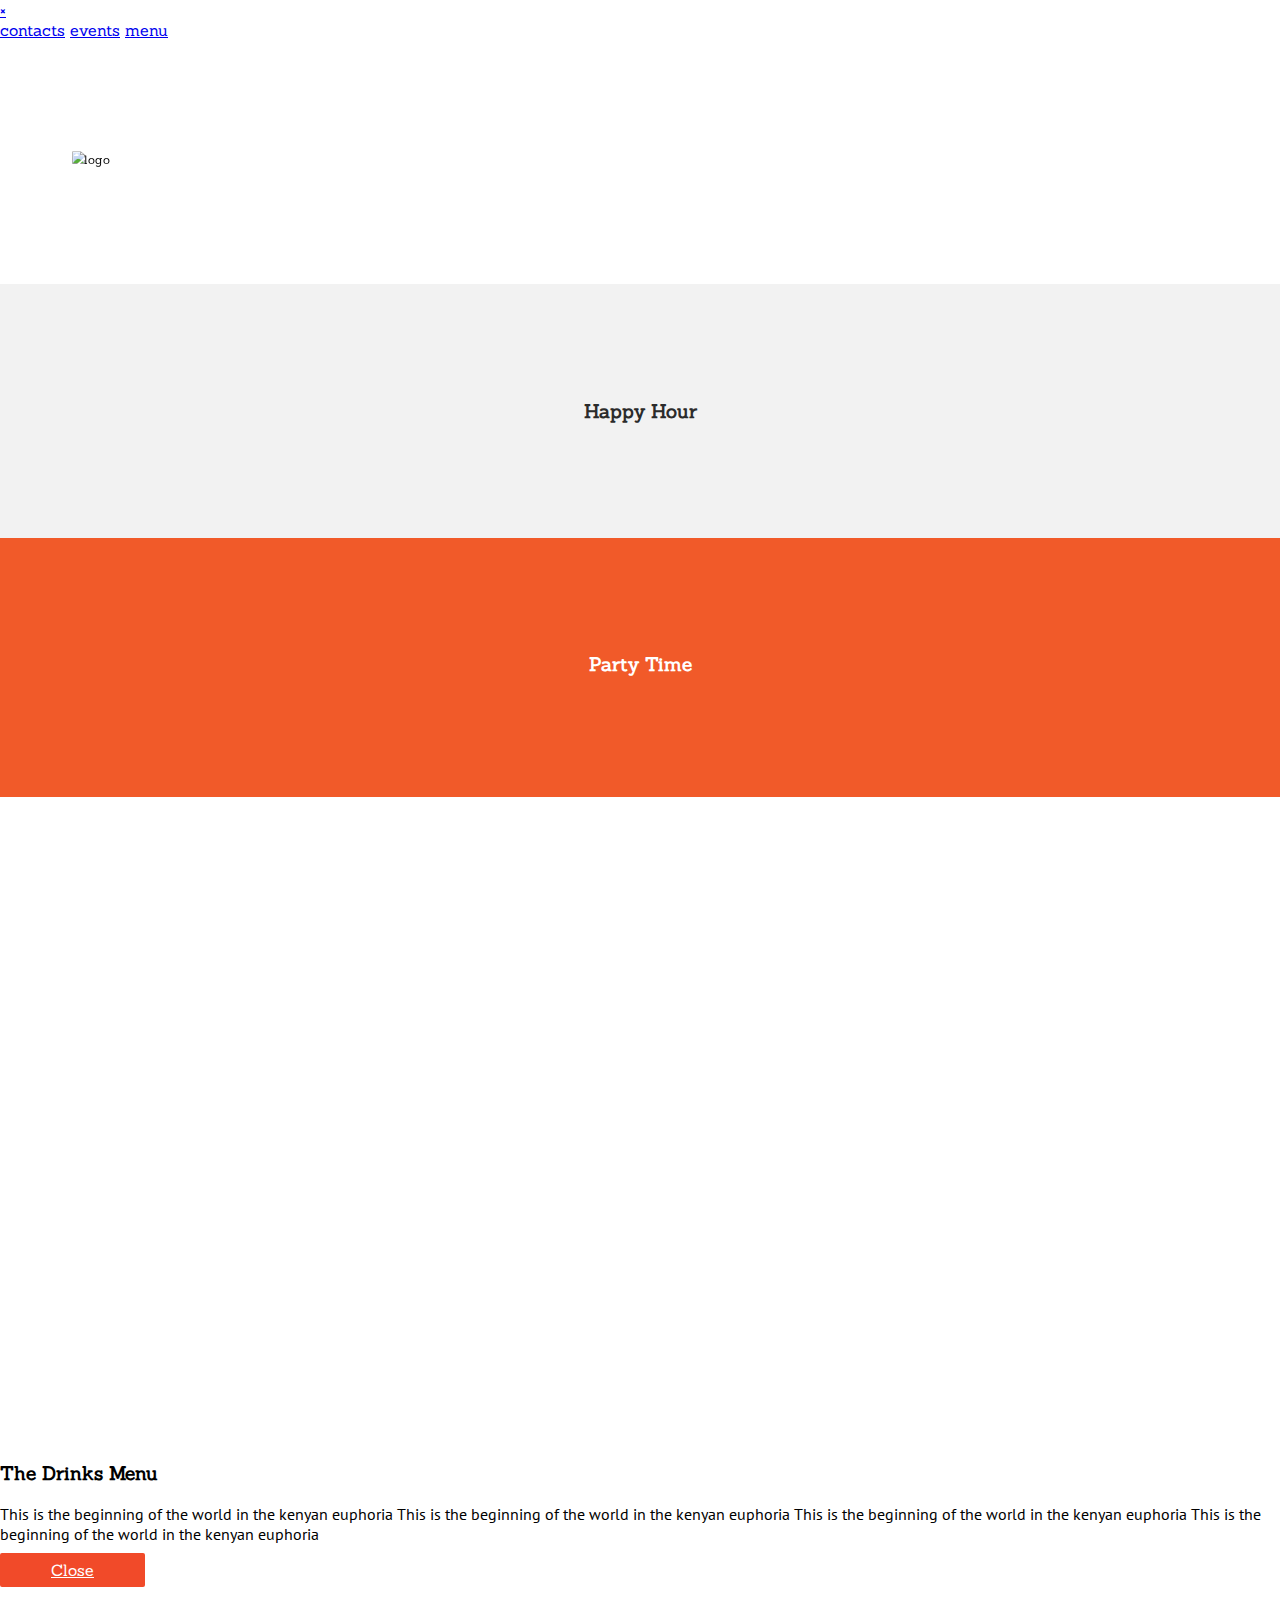
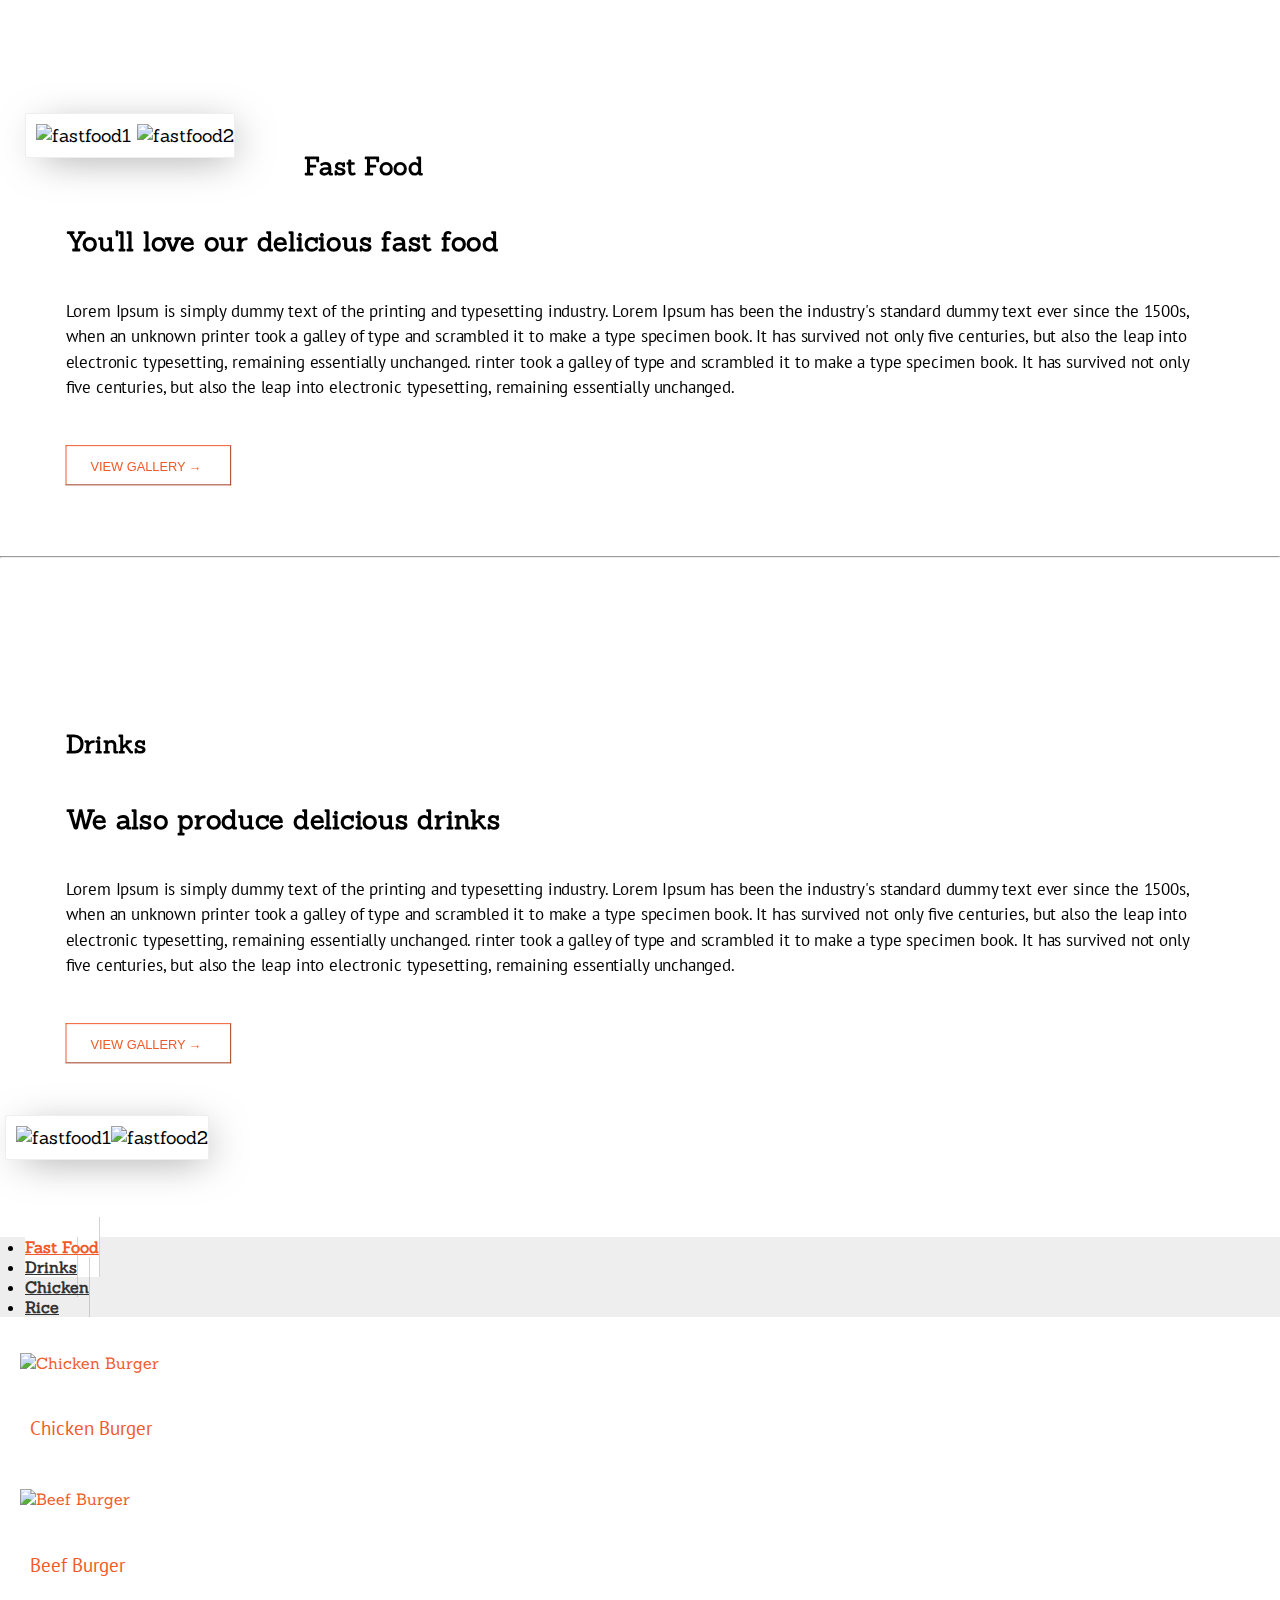
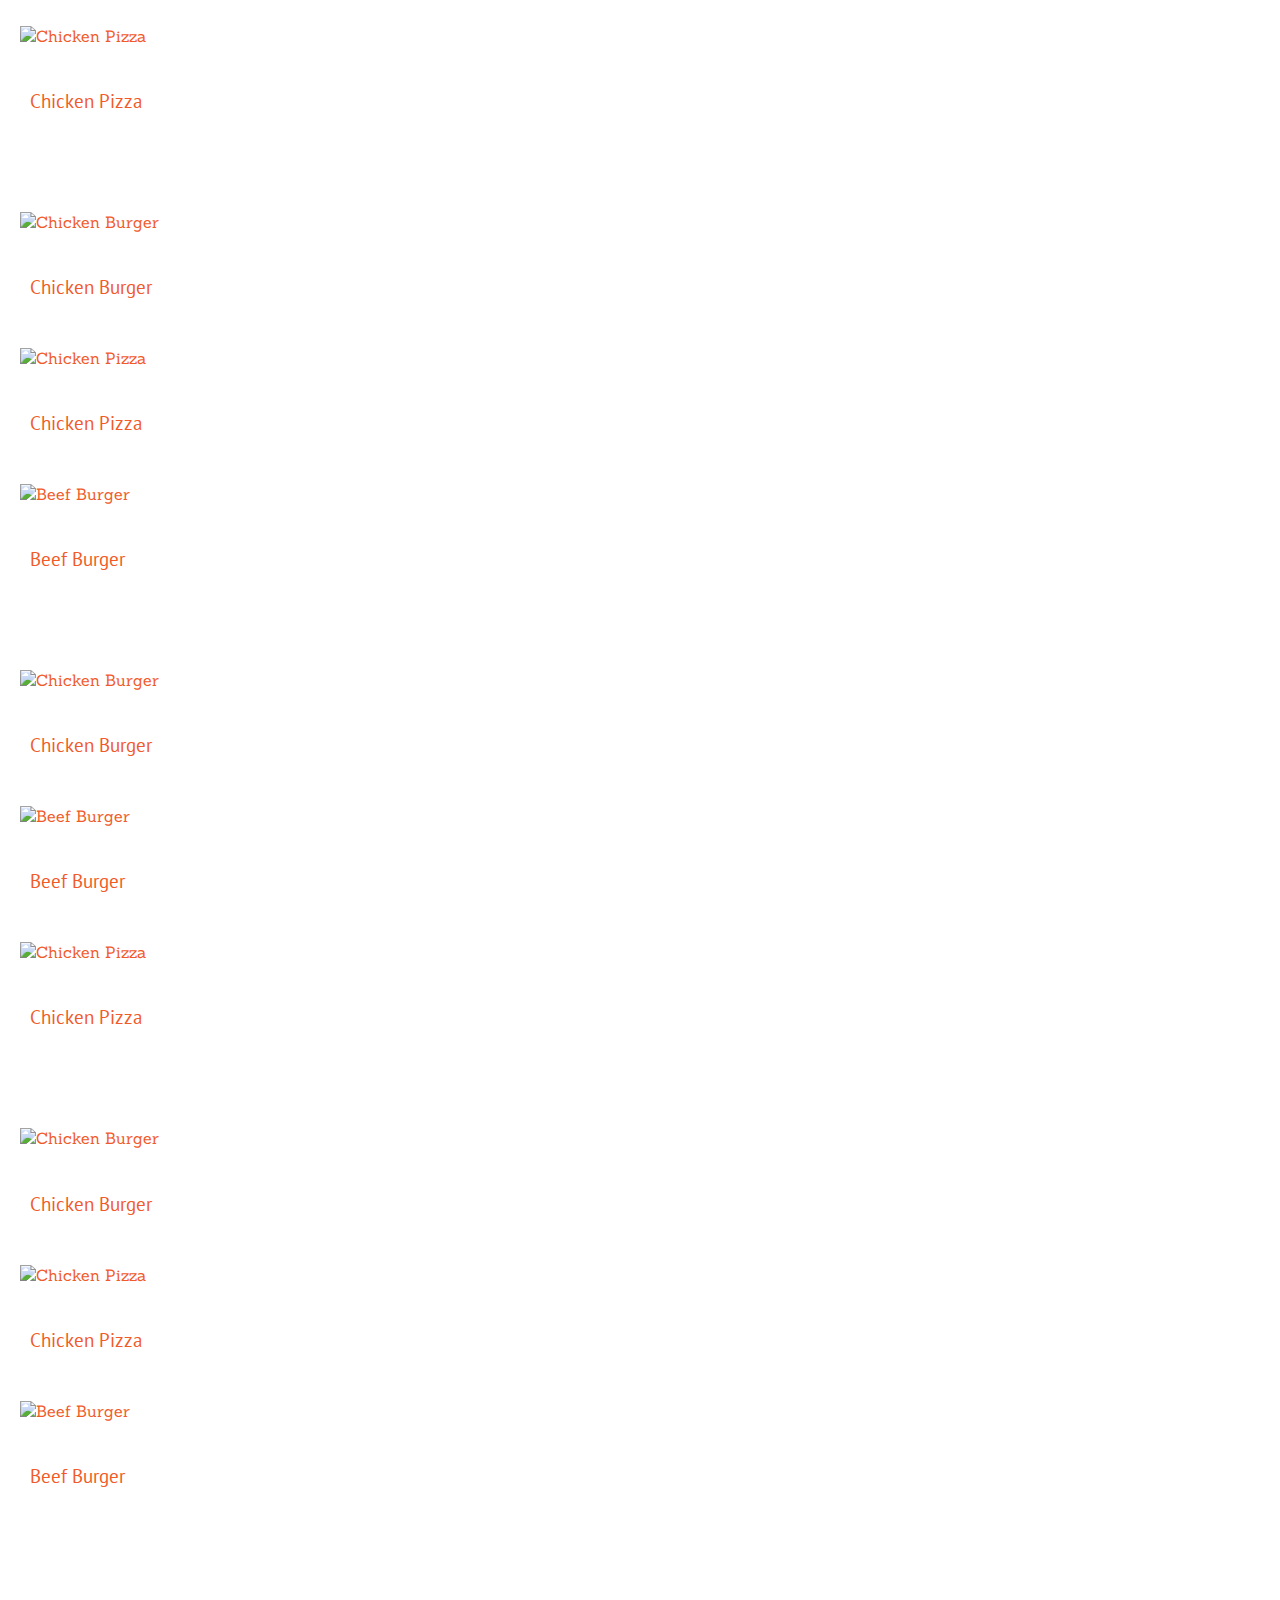
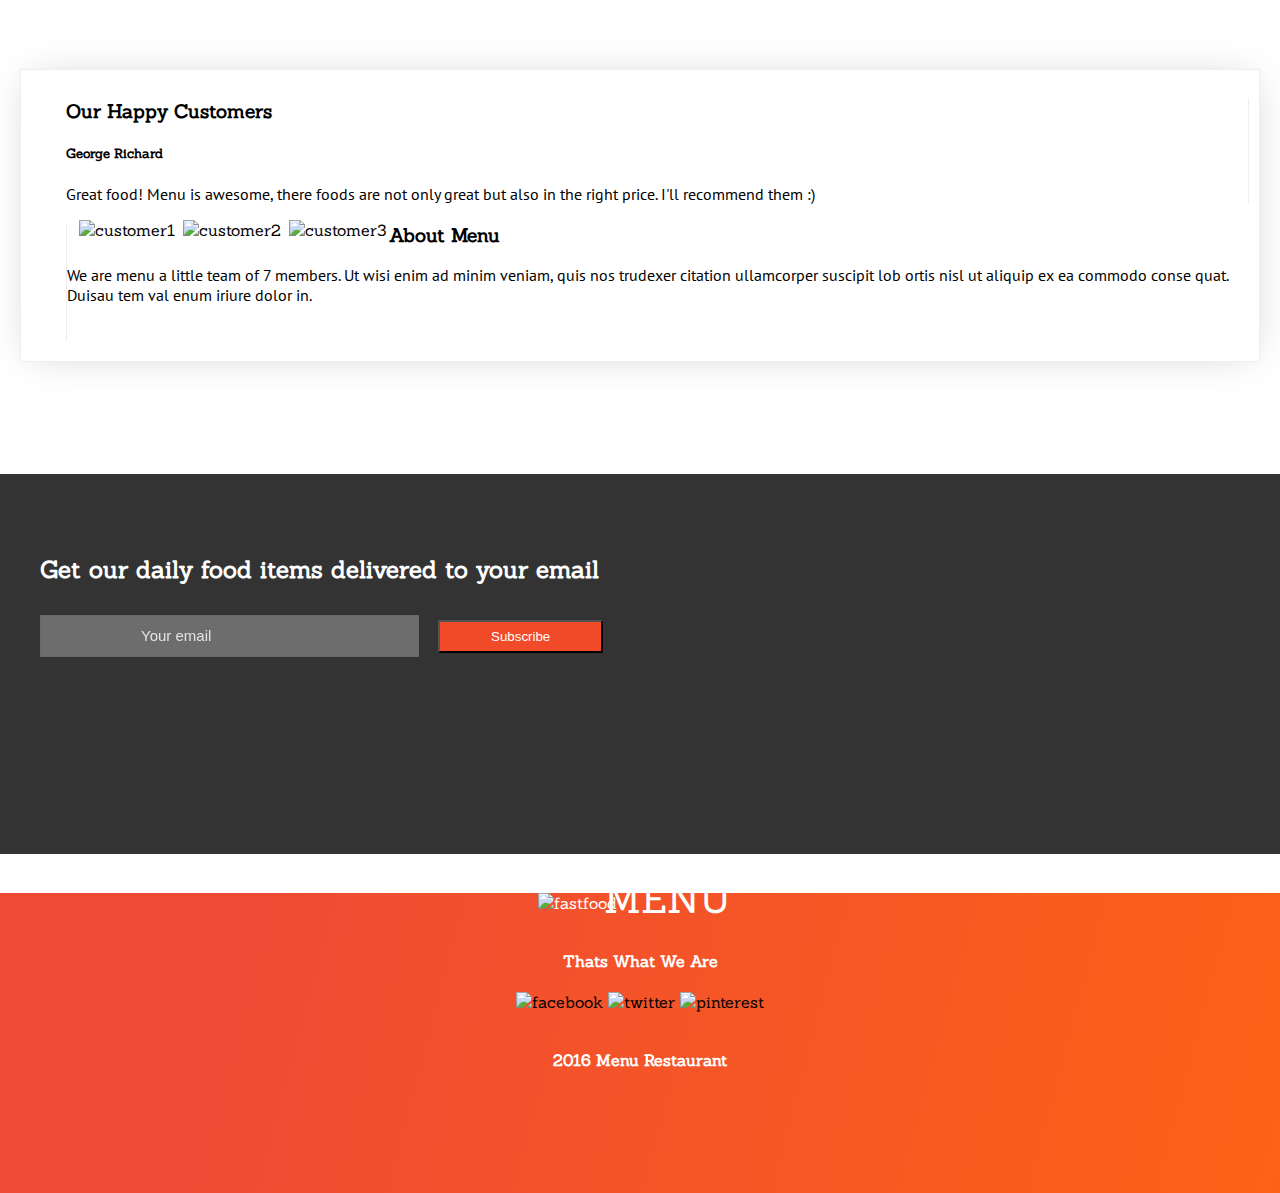
==== commit b99d3f66: "some html" ====
--- a/index.html
+++ b/index.html
@@ -10,7 +10,7 @@
 <link href="css/style.css" rel="stylesheet" />
 <link href="css/bootstrap.min.css" rel="stylesheet" media="all" />
 <!-- include ionic icons framework Local xxx CDN-->
-<!-- <link href="css/ionicons.min.css" rel="stylesheet" media="all" /> -->
+<link href="css/ionicons.min.css" rel="stylesheet" />
 <link href="http://code.ionicframework.com/ionicons/2.0.1/css/ionicons.min.css" rel="stylesheet" media="all" />
 <link href="https://fonts.googleapis.com/css?family=PT+Sans|Sanchez" rel="stylesheet" media="all" />
 </head>
@@ -20,10 +20,17 @@
   <!-- navigation menu 'hamburger' -->
   <div class="container-fluid">
 <div class="row hero">
-  <div class="navbar navbar-default ham container-fluid">
-  <a href "#" class="ion-drag"></a>
-  </div>
-
+  <div id="hamBurger" class="haMenu">
+     <a href="#" aria-hidden="true" class="closer" onclick="closeNav()">&times;</a>
+    <div class="full__content">
+      <a href="#">contacts</a>
+      <a href="#">events</a>
+      <a href="#">menu</a>
+    </div>
+  </div>
+  <div class="ham">
+    <a href="#" class="animated zoomIn" onclick="openNav()"><ion-icon class="ion-drag"></ion-icon></a>
+  </div>
   <!-- Landing page section -->
   <div class="text-center content spacing">
 <img src="assets/logoBig.png" alt="logo" class="responsive" />
@@ -38,35 +45,56 @@
  <!-- Start Recipe Categories- -->
 <div class="container-fluid">
 <div class="row txt-white section-2">
-<div class="col-md-3" style="padding:0 0;  background:#f15a29;">
+<div class="col-md-3 animated bounceInLeft" style="padding:0 0;  background:#f15a29;">
   <div class="span-hour">
-  <h3 class="">Happy Hour</h3>
+  <h3 class="" data-toggle="modal" data-target="#happyHour" >Happy Hour</h3>
   </div>
   <div class="emphasis">
   <h3 class="">Party Time</h3>
   </div>
 </div>
 
-  <div class="col-md-3 pp-breakfast overlay italic">
+  <div class="col-md-3 pp-breakfast overlay italic animated bounceInLeft">
   <h3>Breakfast</h3>
 </div>
 
-  <div class="col-md-3 pp-lunch media-active overlay">
+  <div class="col-md-3 pp-lunch media-active overlay animated bounceInDown">
   <h3>Lunch</h3>
   </div>
 
-  <div class="col-md-3 pp-dinner overlay">
+  <div class="col-md-3 pp-dinner overlay animated bounceInRight">
   <h3>Dinner</h3>
   </div>
 
 </div>
 </div>
 
+<!-- Start Modal -->
+<div class="modal" id="happyHour">
+<div class="modal-dialog">
+  <div class="modal-content">
+    <div class="modal-header md-time">
+      <h3 class="modal-title">The Drinks Menu</h3>
+    </div>
+    <div class="modal-body">
+<p>This is the beginning of the world in the kenyan euphoria This is the beginning of the world in the kenyan euphoria
+This is the beginning of the world in the kenyan euphoria This is the beginning of the world in the kenyan euphoria</p>
+    </div>
+<div class="modal-footer">
+  <a href="" class="btn btn-highlight" data-dismiss="modal">Close</a>
+</div>
+
+  </div>
+</div>
+</div>
+<!-- End Modal Dialog -->
+
+
 <!-- End Div section here for Recipe Category -->
 
 
-<!--- New Feature Section with image blocks --->
-<div class="container feature clearance"><!--- Start Div for Container Feature -->
+<!-- New Feature Section with image blocks -->
+<div class="container feature clearance"><!-- Start Div for Container Feature -->
 <div class="col-md-6 img-inline text-center" style="padding-right:5%;">
   <div class="feature-image container-fluid float-right">
   <img src="assets/fastFood1.jpg" alt="fastfood1" />
@@ -84,12 +112,12 @@
       but also the leap into electronic typesetting, remaining essentially unchanged.</p>
       <a class="clearance" href="#"><button class="btn btn-default">VIEW GALLERY &#8594;</button></a>
     </div><!-- End Fast Food div Section -->
-</div><!--- End div for container Feature --->
+</div><!-- End div for container Feature -->
 
 <hr>
 
-<!--- Section Two for Restaurant Gallery Display Section --->
-  <div class="container feature clearance"><!--- Start Div for Container Feature 2-->
+<!-- Section Two for Restaurant Gallery Display Section -->
+  <div class="container feature clearance"><!-- Start Div for Container Feature 2 -->
     <div class="col-md-6 paratext content">
       <h2>Drinks</h2>
       <h4>We also produce delicious drinks</h4>
@@ -108,10 +136,7 @@
     </div>
     </div>
   </div>
-</div>
-<!--- End div for container Feature --->
-
-</div>
+<!-- End div for container Feature -->
 
 
 
@@ -145,7 +170,7 @@
     </div>
 
     <div class="col-sm-4">
-      <img src="assets/fastfood/chickenPizza.jpg"  class="img-responsive"alt="Chicken Pizza" />
+      <img src="assets/fastfood/chickenPizza.jpg"  class="img-responsive" alt="Chicken Pizza" />
       <h5>Chicken Pizza</h5>
     </div>
 
@@ -165,7 +190,7 @@
     </div>
 
     <div class="col-sm-4">
-      <img src="assets/fastfood/beefBurger.jpg"  class="img-responsive"alt="Beef Burger" />
+      <img src="assets/fastfood/beefBurger.jpg"  class="img-responsive" alt="Beef Burger" />
       <h5>Beef Burger</h5>
     </div>
   </div><!-- End Drinks Tab Content Section -->
@@ -178,7 +203,7 @@
     </div>
 
     <div class="col-sm-4">
-      <img src="assets/fastfood/beefBurger.jpg"  class="img-responsive"alt="Beef Burger" />
+      <img src="assets/fastfood/beefBurger.jpg"  class="img-responsive" alt="Beef Burger" />
       <h5>Beef Burger</h5>
     </div>
 
@@ -192,7 +217,7 @@
 <!-- Begin Rice Pie Tab content Section -->
   <div class="tab-pane fade" id="ricePie">
     <div class="col-sm-4">
-      <img src="assets/fastfood/chickenBurger.jpg" class="img-responsive" alt="Chicken Burger" />
+      <img src="assets/fastfood/chickenBurger.jpg" class="img-responsive"  alt="Chicken Burger" />
       <h5>Chicken Burger</h5>
     </div>
 
@@ -244,7 +269,7 @@
 
 <!-- Start About Menu div class section -->
 <div class="col-sm-5" style="border-left:1px solid #eee;">
-  <h3>About Menu</h4>
+  <h3>About Menu</h3>
     <p>We are menu a little team of 7 members. Ut wisi enim ad minim veniam, quis nos trudexer citation ullamcorper
       suscipit lob ortis nisl ut aliquip ex ea commodo conse quat. Duisau tem val enum iriure dolor in.</p>
       <br>
@@ -264,10 +289,10 @@
 <h2>Get our daily food items delivered to your email</h2>
   <form action="https://tecmie.us8.list-manage.com/subscribe/post?u=dac4af4fc96cc21f65a4fd5d2&amp;id=34956a28ba" method="post" id="mc-embedded-subscribe-form" name="mc-embedded-subscribe-form" class="validate" target="_blank">
   <div class="form-group form-inline">
-    <input type="email" class="form-control form-subscribe required" placeholder="Your email" name="EMAIL" id="mce-EMAIL">
+    <input type="email" class="form-control form-subscribe required" placeholder="Your email" name="EMAIL" id="mce-EMAIL" />
   <button type="submit" value="Subscribe" name="subscribe" id="mc-embedded-subscribe"  class="btn btn-highlight">Subscribe</button>
+</div>
   </form>
-</div>
 </div>
 </div>
 </div><!-- End Email subscription section -->
@@ -282,7 +307,7 @@
         <img src="assets/footerlogos/facebook.png"  class="img-responsive" style="display:inline" alt="facebook" width="" height="" />
         <img src="assets/footerlogos/twitter.png"  class="img-responsive" style="display:inline" alt="twitter" width="" height="" />
         <img src="assets/footerlogos/pinterest.png"  class="img-responsive" style="display:inline" alt="pinterest" width="" height="" />
-        <h4 class="social">2016 Menu Restaurant</4>
+        <h4 class="social">2016 Menu Restaurant</h4>
     </div><!-- End column 12 for elements in footer -->
 
 
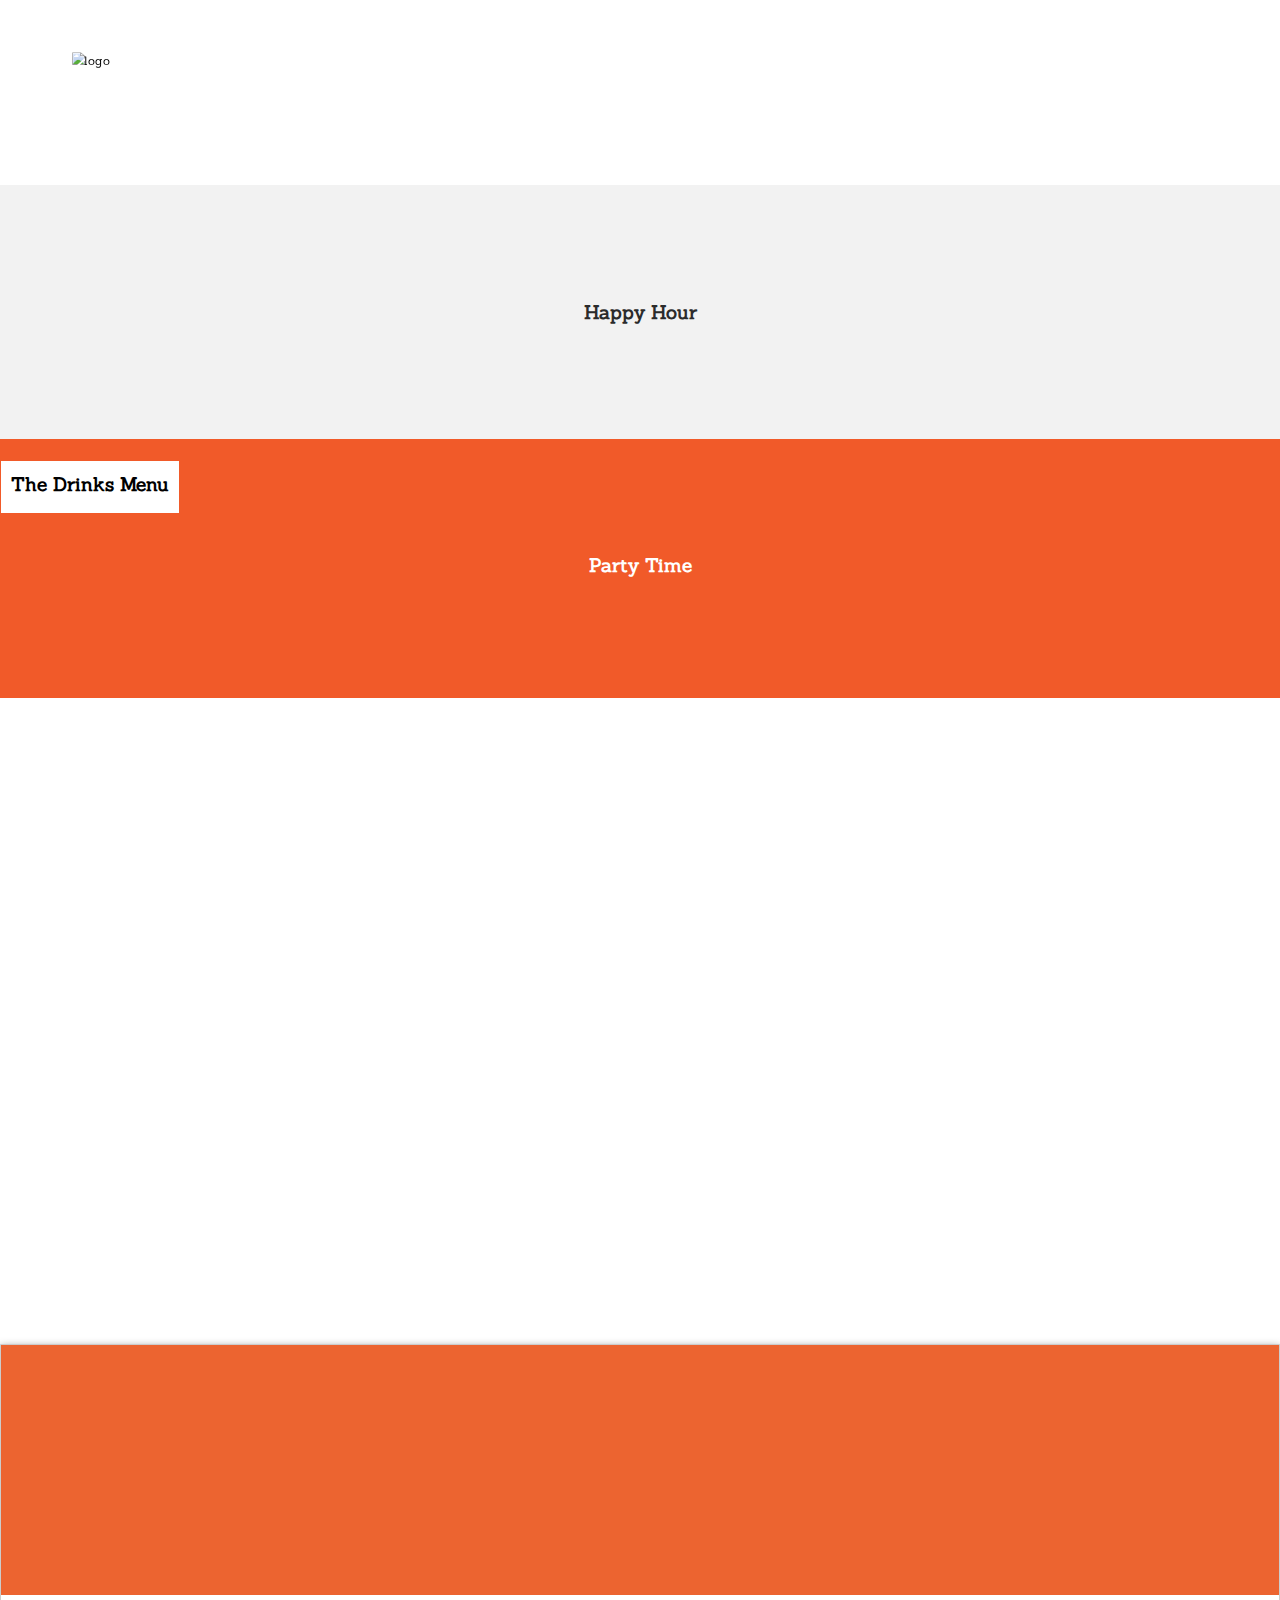
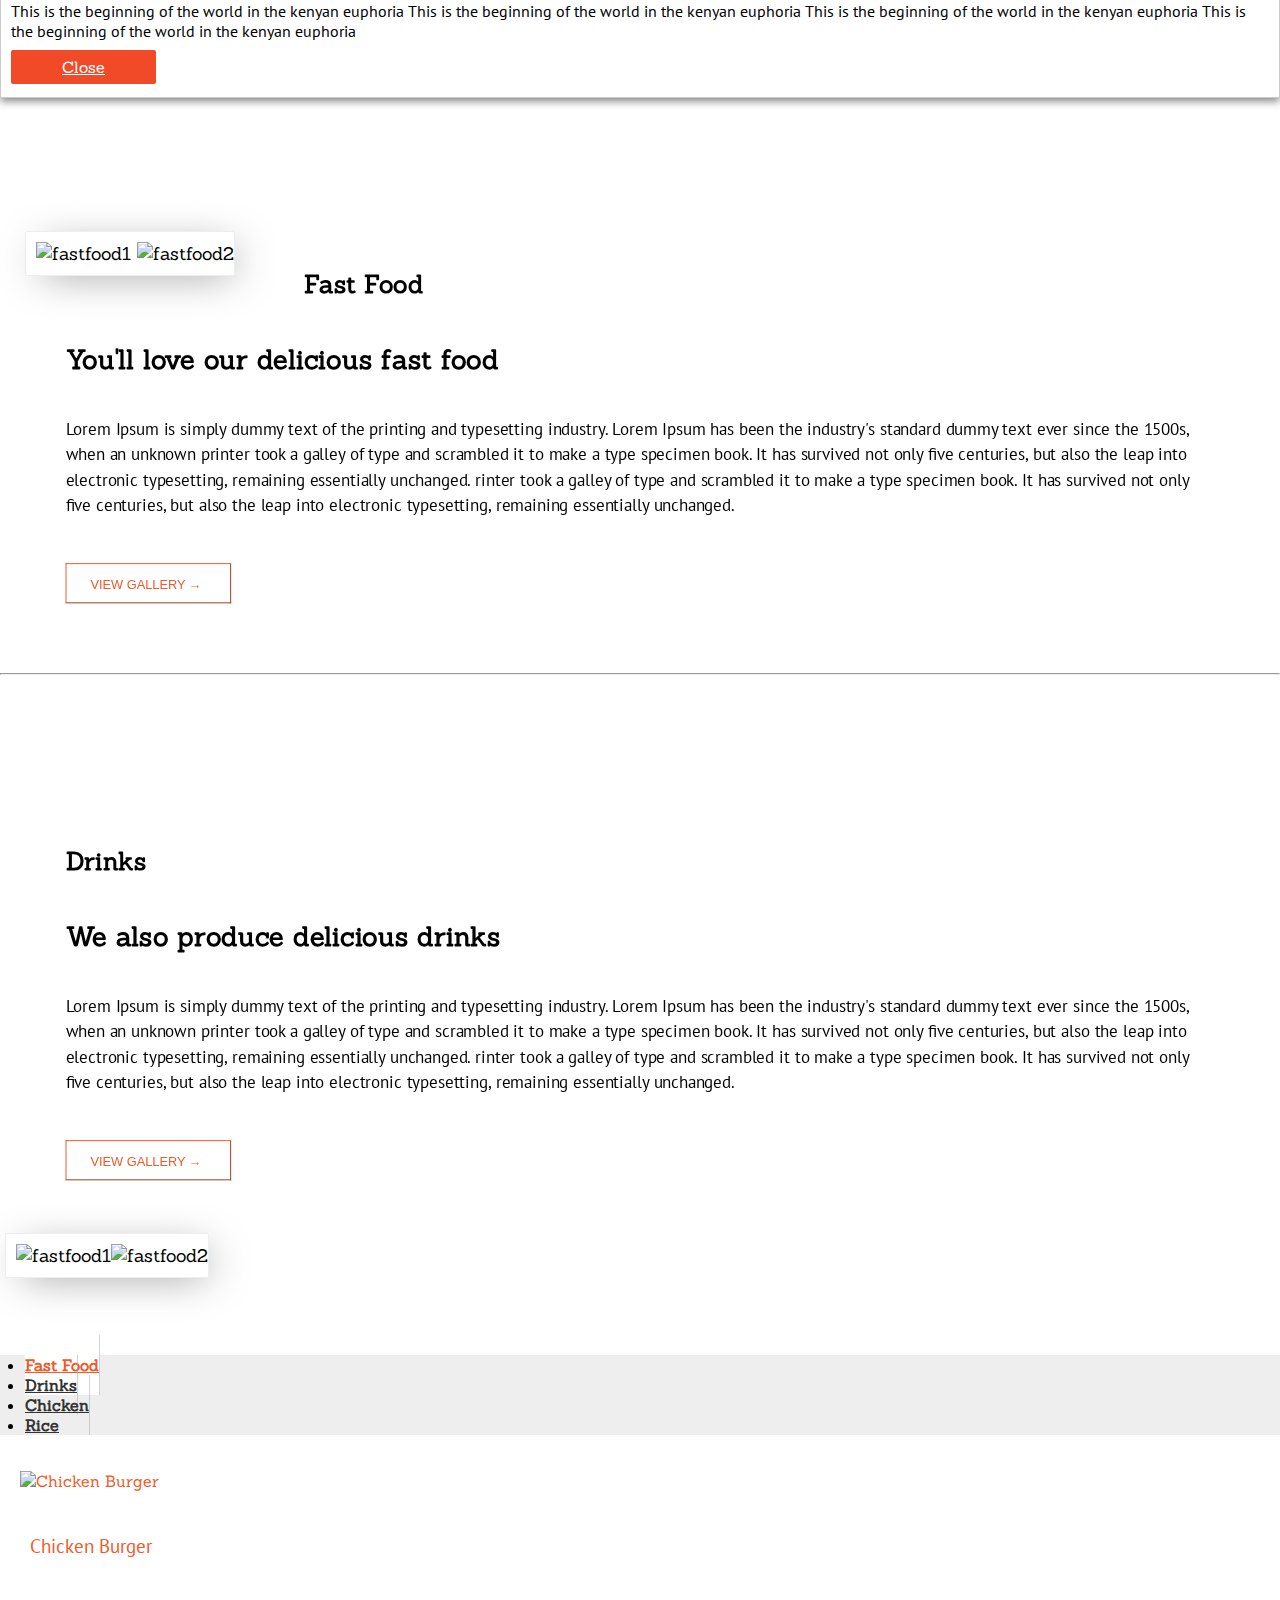
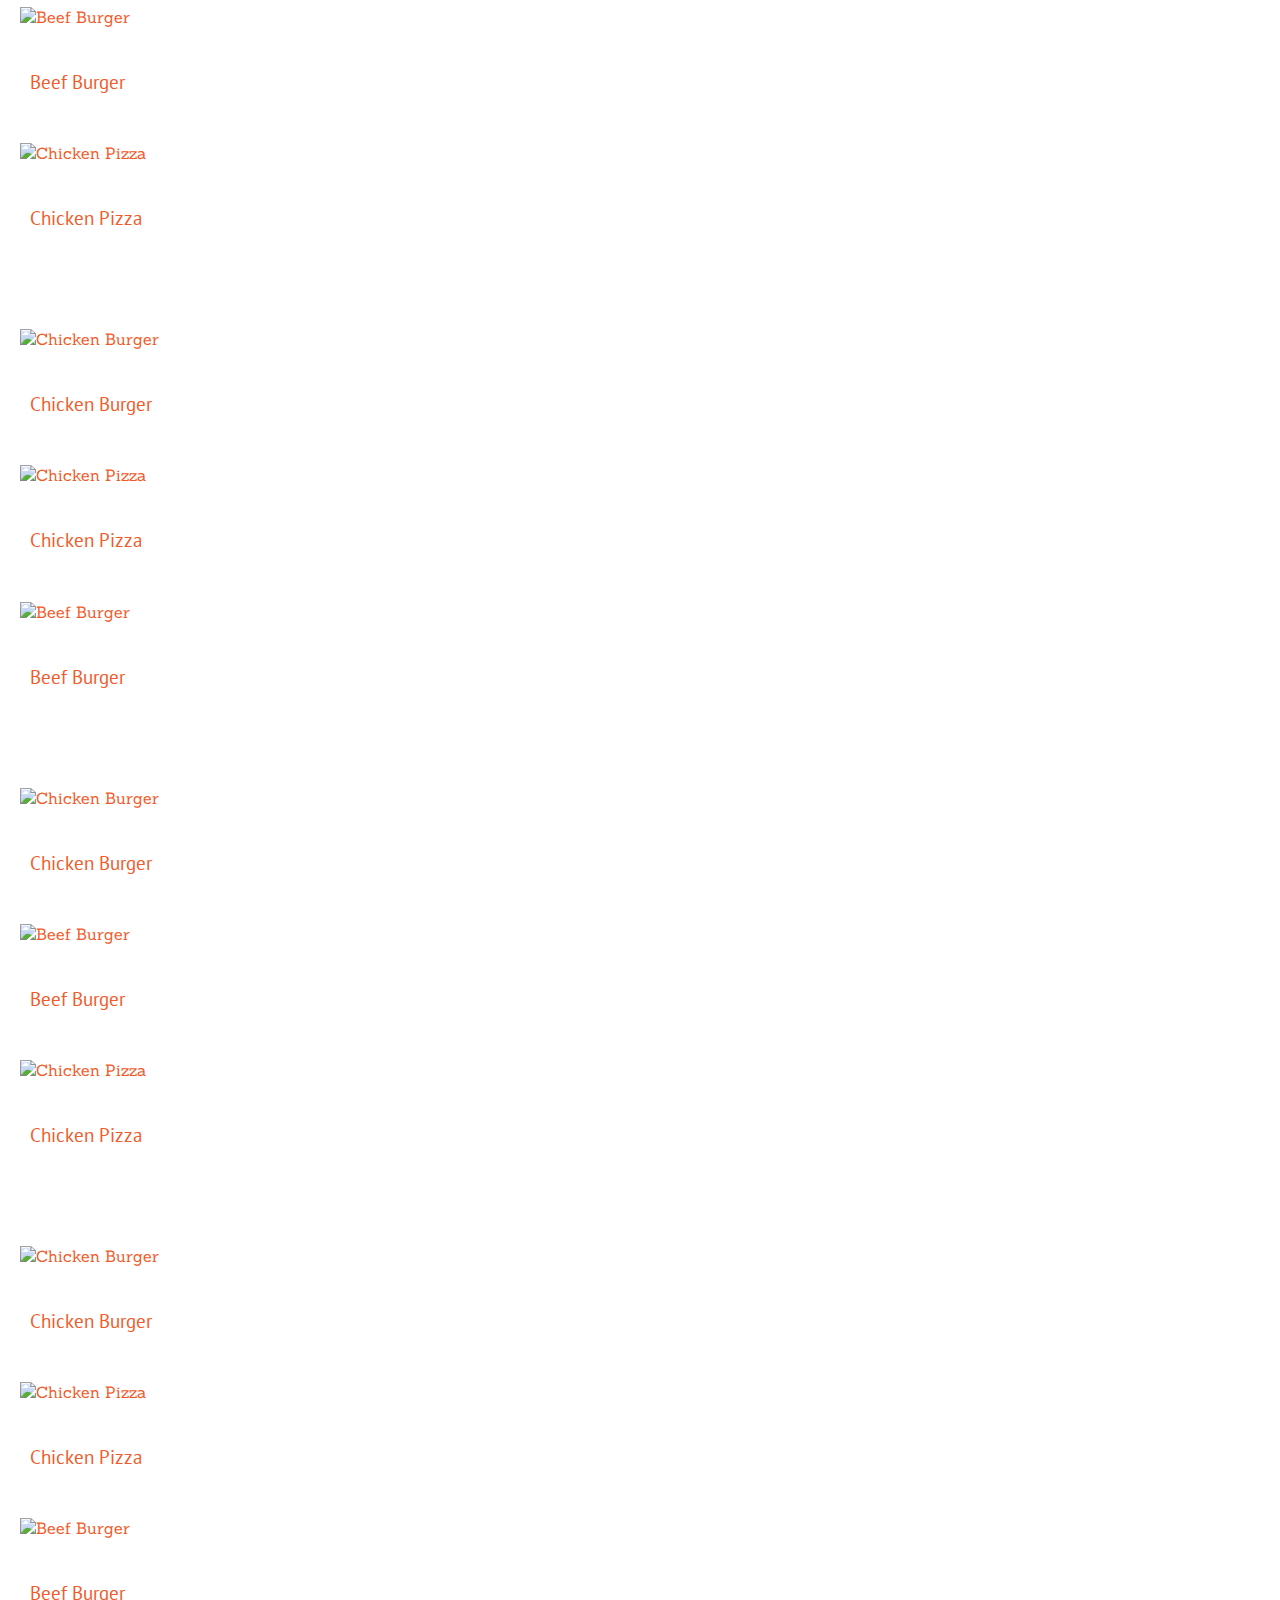
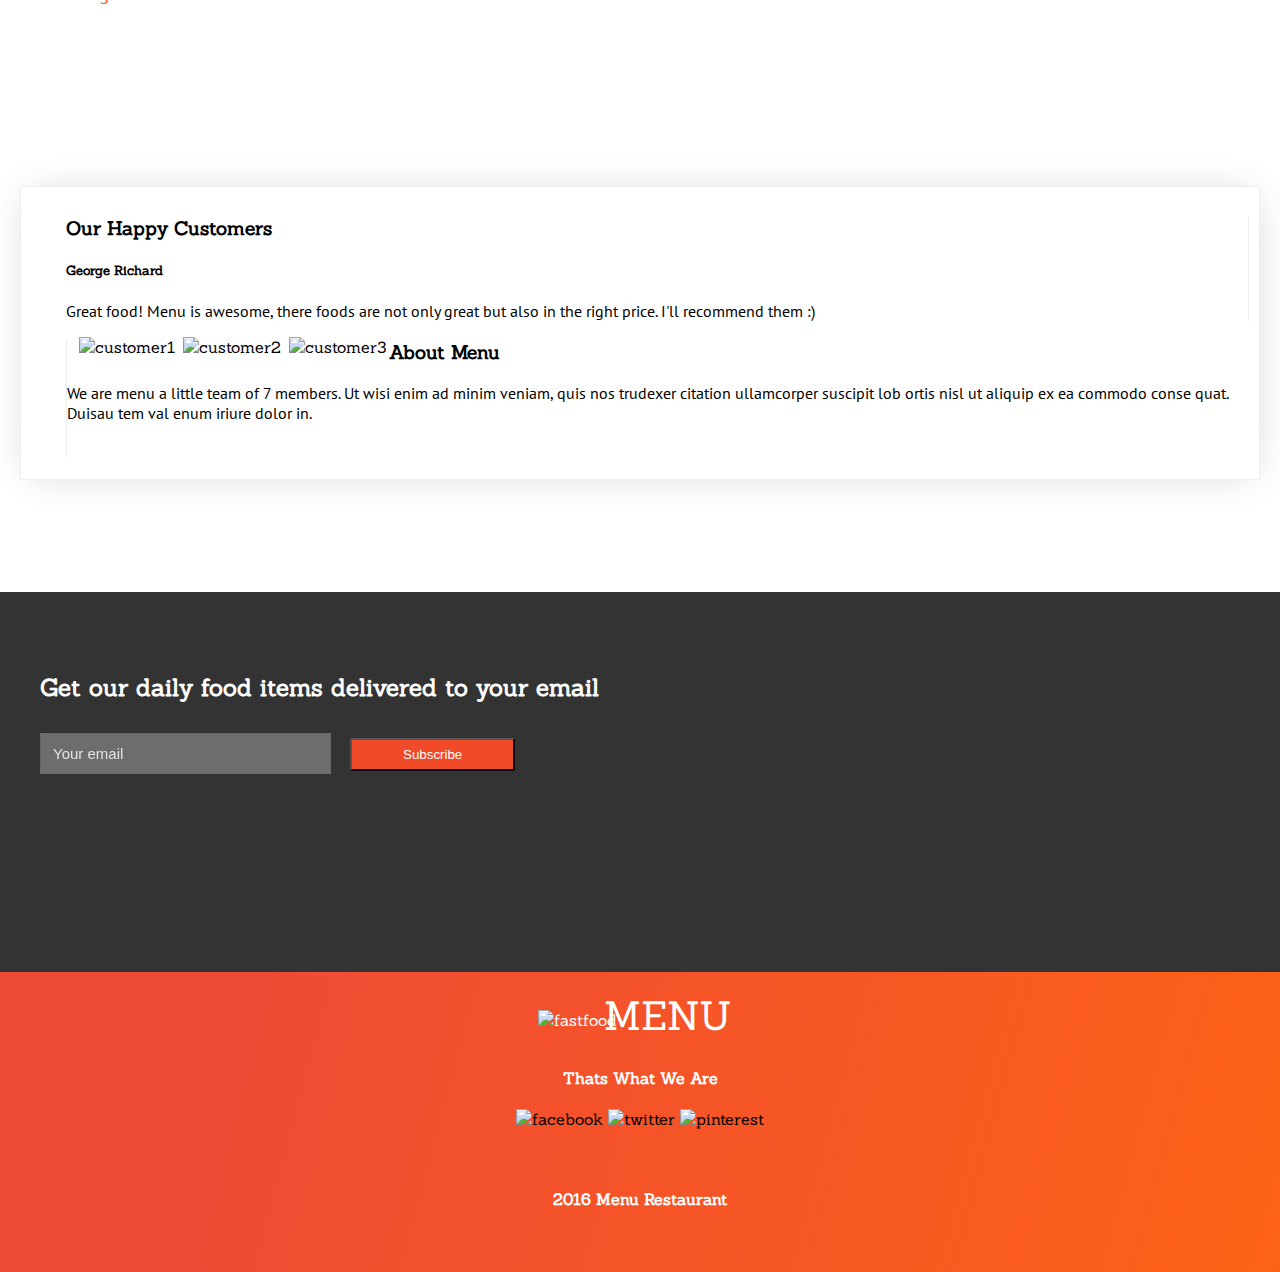
==== commit 63bfdeef: "try out menu toggle overlay xx-not-fullwidth" ====
--- a/index.html
+++ b/index.html
@@ -9,8 +9,8 @@
 <link href="assets/white.png" rel="icon shortcut" />
 <link href="css/style.css" rel="stylesheet" />
 <link href="css/bootstrap.min.css" rel="stylesheet" media="all" />
-<!-- include ionic icons framework Local xxx CDN-->
-<link href="css/ionicons.min.css" rel="stylesheet" />
+<!-- include ionic icons framework Local xxx CDN 
+<link href="css/ionicons.min.css" rel="stylesheet" /> -->
 <link href="http://code.ionicframework.com/ionicons/2.0.1/css/ionicons.min.css" rel="stylesheet" media="all" />
 <link href="https://fonts.googleapis.com/css?family=PT+Sans|Sanchez" rel="stylesheet" media="all" />
 </head>
@@ -70,7 +70,7 @@
 </div>
 
 <!-- Start Modal -->
-<div class="modal" id="happyHour">
+<div class="modal fade" id="happyHour">
 <div class="modal-dialog">
   <div class="modal-content">
     <div class="modal-header md-time">
--- a/css/style.css
+++ b/css/style.css
@@ -64,8 +64,39 @@
   -o-transform: scale(0.90)
   padding: 2px 2px 10px 2px;
 }
-/*End Zoom Controlproperty*/
-
+/*End Zoom Control property*/
+
+
+/*Start Modal Control Section*/
+.modal-title {
+    margin: 0;
+    line-height: 1.42857143;
+    bottom: 43%;
+    position: absolute;
+    background: #fff;
+    padding: 10px 10px 15px 10px;
+    z-index: auto;
+}
+.modal-content {
+    background-color: #fff;
+    border: 1px solid #999;
+    border: 1px solid rgba(0,0,0,.2);
+    border-radius: 1px!important;
+    -webkit-box-shadow: 0 3px 9px rgba(0,0,0,.5);
+    box-shadow: 0 3px 9px rgba(0,0,0,.5);
+    padding: 10px 10px 20px 10px;
+}
+.md-time {
+    background: url(../assets/drink.gif) no-repeat;
+    background-size: cover;
+    background-color: #ec6430;
+    margin: -10px -10px;
+    height: 250px;
+    background-position: center;
+}
+
+
+/*End Modal Control Section*/
 
 /*Add a property to create margins within content*/
 .clearance{
@@ -123,7 +154,58 @@
 }
 .ham a:hover{
   color: #F15A29;
-}
+  text-decoration: none;
+}
+
+
+/*Fullscreen Menu*/
+.haMenu{
+  position: fixed;
+  top: 0;
+  left: 0;
+  width: 0%;
+  height: 100%;
+  background: #F15A29;
+  overflow-x: hidden;
+  z-index: 5;
+  transition: all .5s;
+}
+.full__content{
+  position: relative;
+  top: 25%;
+  width: 100%;
+  text-align: center;
+  margin-top: 30px;
+}
+.full__content a{
+  padding: 10px;
+  text-decoration: none;
+  color: #000;
+  font-size: 32px;
+  display: block;
+}
+.full__content a:hover{
+  color: #fff;
+  text-decoration: none;
+}
+.haMenu > .closer{
+  position: absolute;
+  top: 20px;
+  font-size: 55px;
+  right: 50px;
+  color: #000;
+  text-decoration: none;
+  padding: 0px 30px;
+  border: 1px solid #000;
+}
+.closer:hover{
+  color: #fff;
+  border: 2px solid #fff;
+  padding: 0px 30px;
+}
+/*End Fullscreen Menu*/
+
+
 
 /*Section Two Content Control*/
 .section-2{
@@ -177,6 +259,10 @@
   margin-top:0px;
   height: 100%;
   color:#2b2b2b;
+  cursor: pointer;
+}
+.span-hour:hover{
+  border:1px solid #2b2b2b;
 }
 .emphasis{
   background-color: #F15A29;
@@ -339,8 +425,8 @@
   font-weight: 500;
 }
 .form-subscribe {
-    height: 36px !important;
-    padding: 2px 100px !important;
+    height: 37px !important;
+    padding: 2px 100px 0px 12px !important;
     background: rgba(144, 144, 144, 0.63) !important;
     border: 1px solid rgba(98, 95, 95, 0.28) !important;
     margin: 10px 15px 10px 0px;
@@ -380,7 +466,7 @@
   }
 .social{
 text-align: center;
-margin-top: 3%;
+padding-top: 3%;
 color: #ffffff;
 }
 .img-inline-ft{
